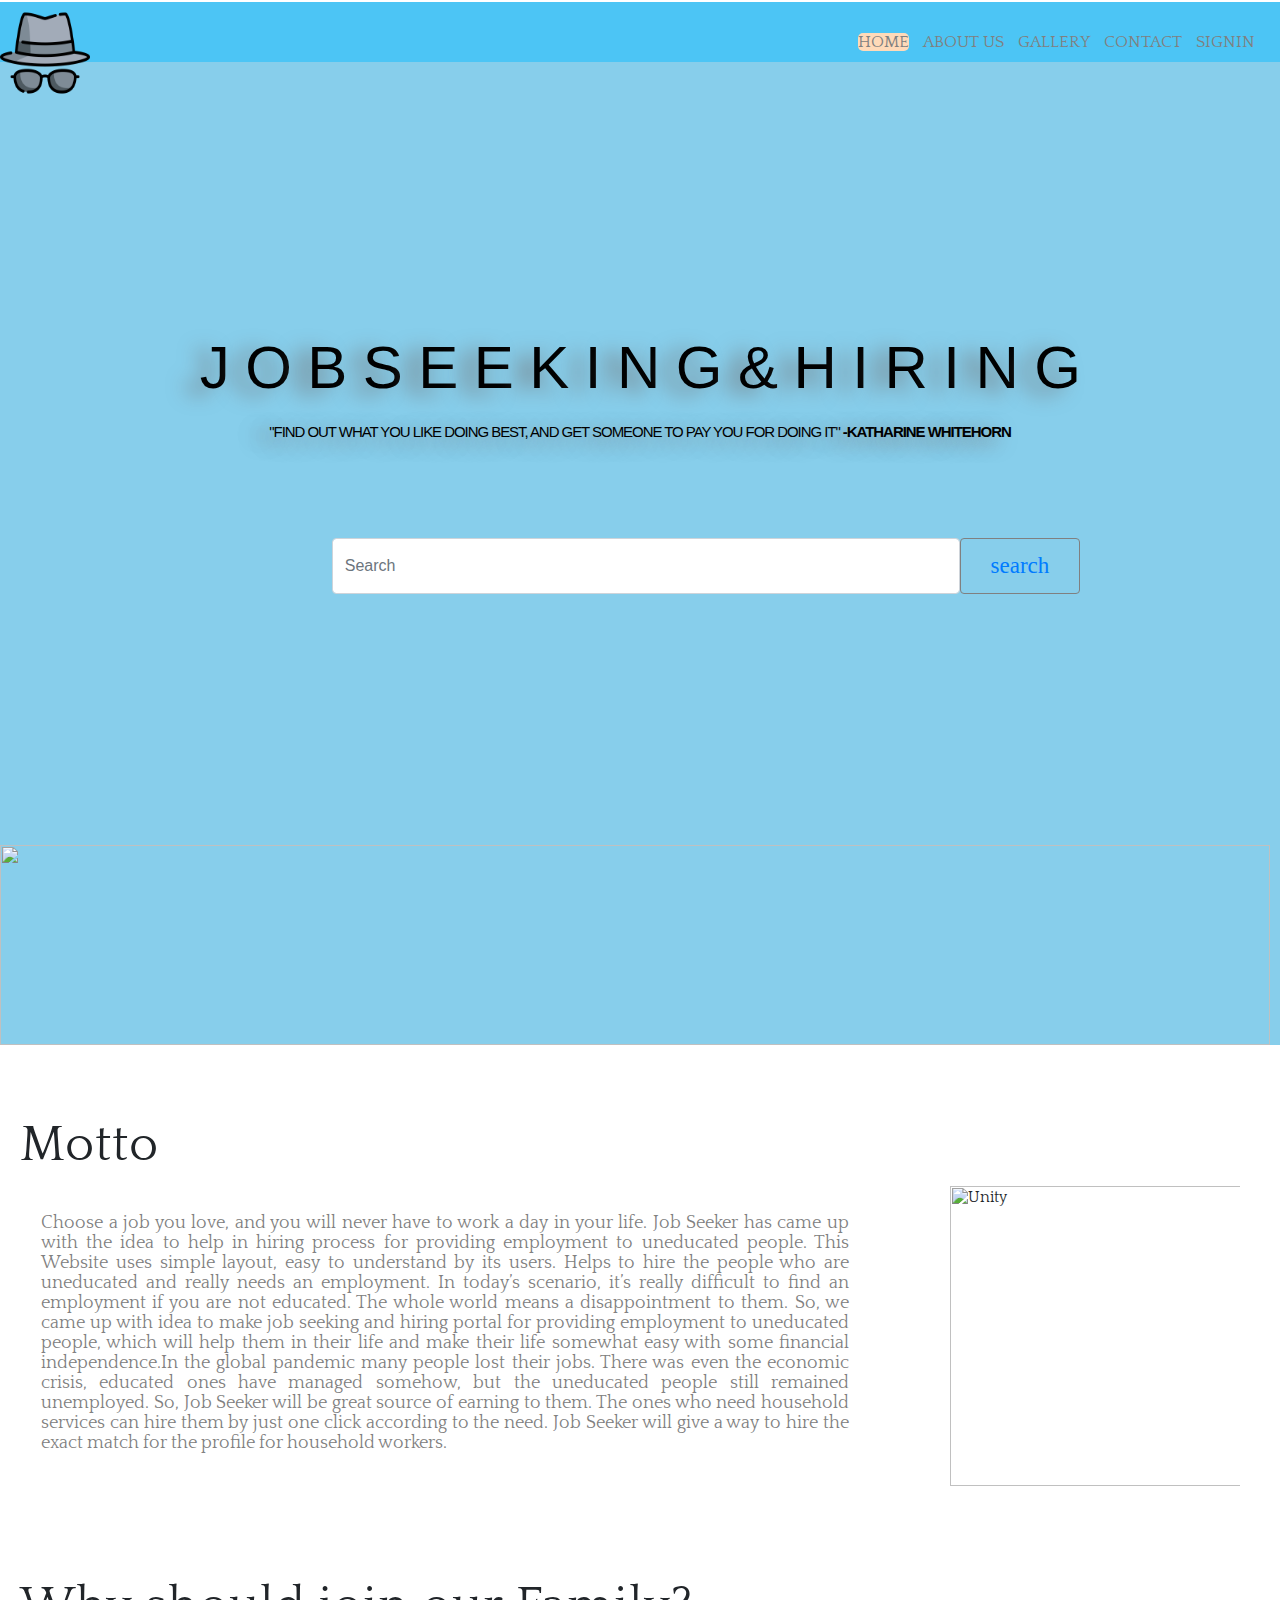
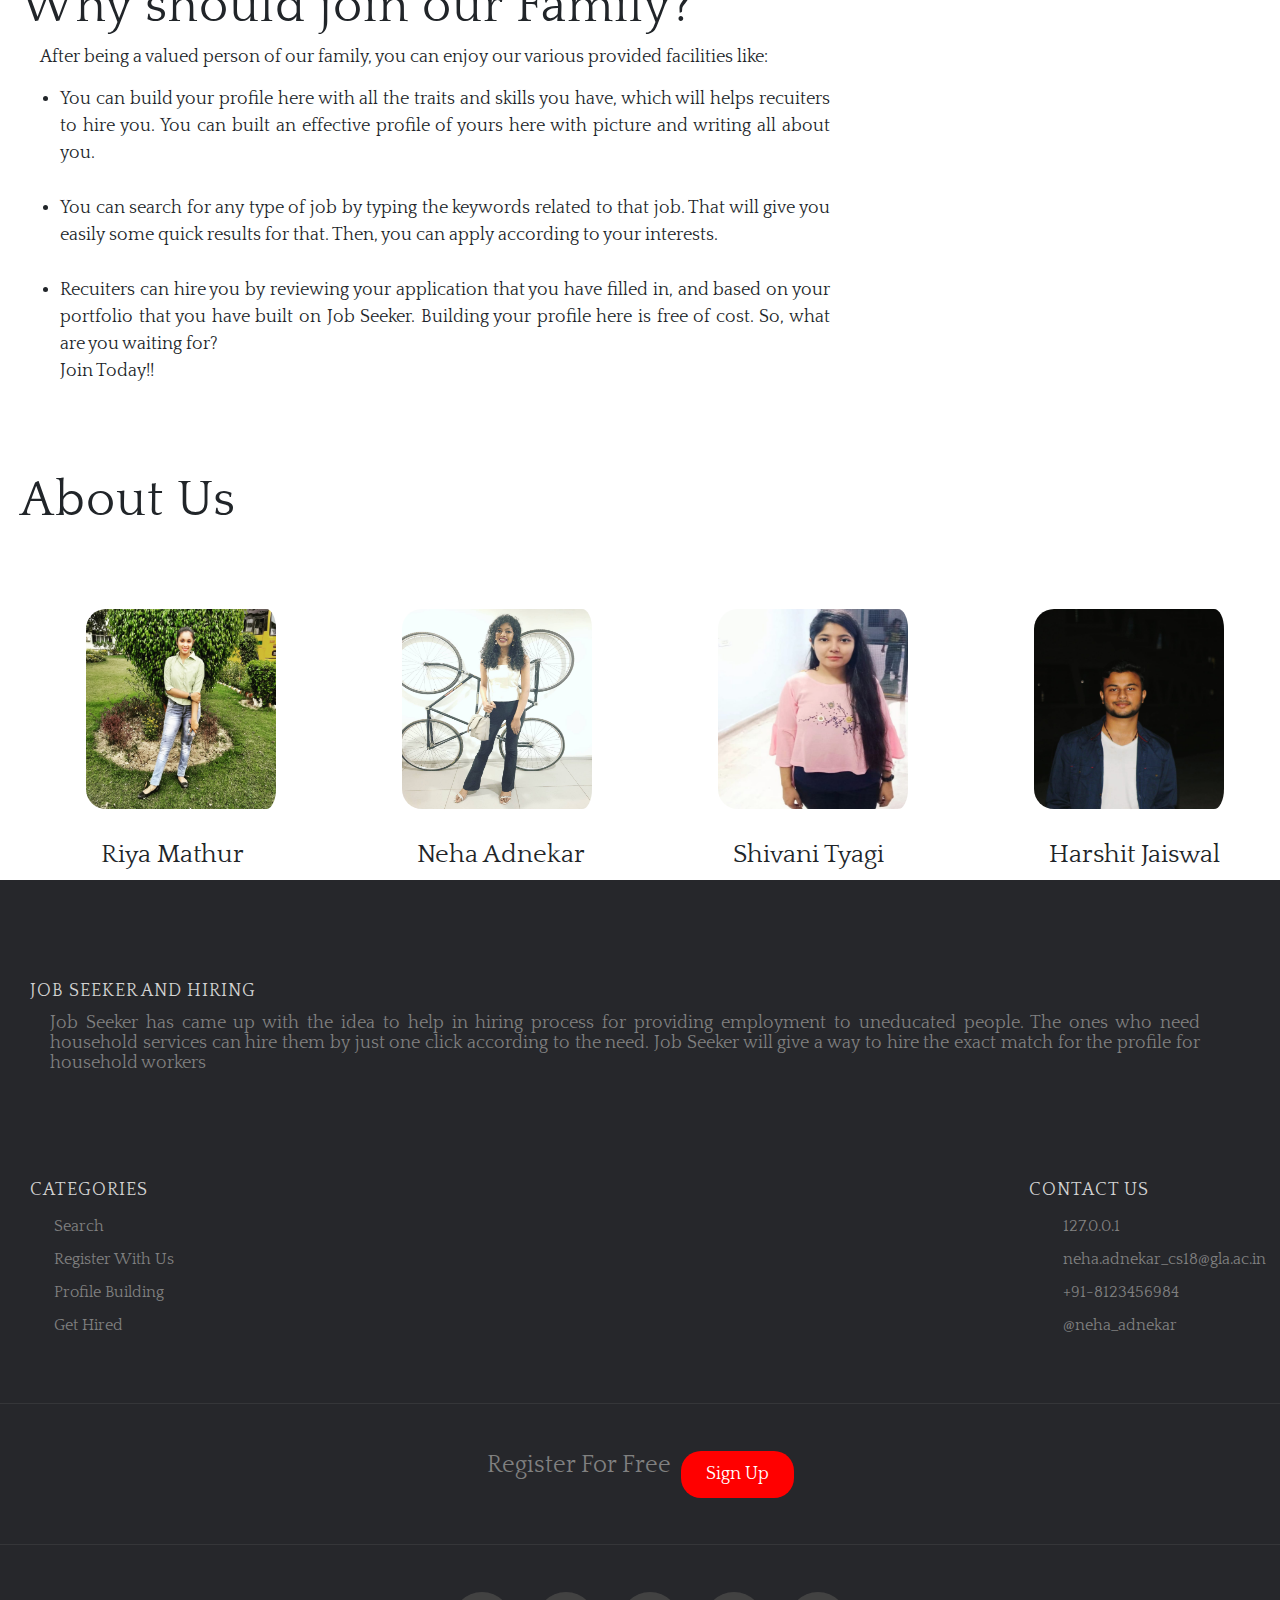
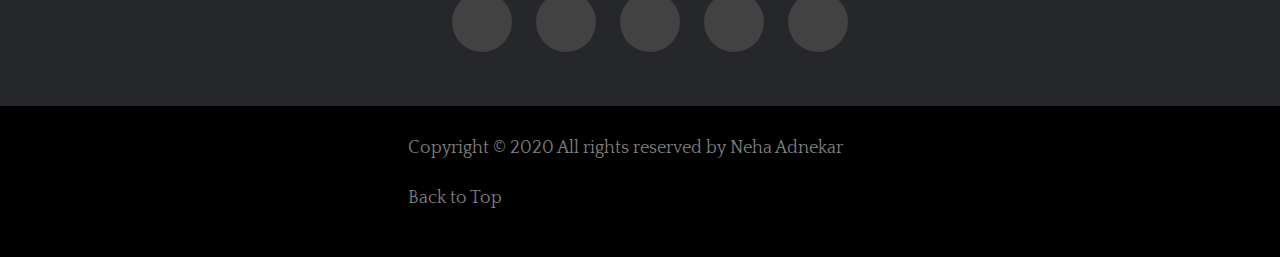
==== index.html @ 73db70df "Update index.html" ====
<!DOCTYPE >
<html>
    <head>
        <link rel="stylesheet" href="https://maxcdn.bootstrapcdn.com/bootstrap/4.0.0/css/bootstrap.min.css" integrity="sha384-Gn5384xqQ1aoWXA+058RXPxPg6fy4IWvTNh0E263XmFcJlSAwiGgFAW/dAiS6JXm" crossorigin="anonymous">
        <meta http-equiv="X-UA-Compatible" content="ie=edge">
        <meta charset="utf-8">
        <link rel="preconnect" href="https://fonts.gstatic.com">
<link href="https://fonts.googleapis.com/css2?family=Quattrocento&display=swap" rel="stylesheet"> 
        <title>Job seeking website</title>
        <link rel= "stylesheet" href="style.css">
        

    </head>
    <body>
        <!--header of the website-->
        <div class="header">   
<!--navigation bar-->

        <nav>
            <div class="navigation">
            <input type="checkbox" id="check">
            <label for="check" class="checkbtn">
                <i class ="fas fa-bars"></i>
            </label>
            <img class="logo" src="./images/incognito.png" alt="lamp icon" ></img>
            <ul>
                <li>
                    <a class="active" href="#">Home</a>
                </li>
                <li><a href="#about_para">About Us</a></li>
                <li> <a href="#Gallery">Gallery</a></li>
                <li><a href="#footer">Contact</a></li>
                <li><a href="Auth/signin.html">Signin</a></li>
            </ul>
           
        </nav>
        
<!--name of website-->

        <div class="banner">
            <div class="website_title">
                <span>J</span>
                <span>O</span>
                <span>B</span>
                <span> </span>
                <span>S</span>
                <span>E</span>
                <span>E</span>
                <span>K</span>
                <span>I</span>
                <span>N</span>
                <span>G</span>
                <span> </span>
                <span>&</span>
                <span> </span>
                <span>H</span>
                <span>I</span>
                <span>R</span>
                <span>I</span>
                <span>N</span>
                <span>G</span>
                <h4>"Find out what you like doing best, and get someone to pay you for doing it"<strong> -Katharine Whitehorn</strong></h4>
                <div class="search">
                    <div class="input-group">
                        <input type="search" class="form-control rounded" placeholder="Search" aria-label="Search"
                          aria-describedby="search-addon" />
                        <button type="button" class="btn btn-outline-primary">search</button>
                      </div>
                    <!-- <button class="btn button_in">Sign In</button>
                    <button class="btn button_up">Sign Up</button> -->
                </div>
            </div>
        </div>
        <img src="./images/wave.png" class="bottom-img">
    </div>

    <!--Moto of the website-->
    <div class="about">
        <h2>Motto</h2>
        <table>
            <tr>
                <td>
                    <p>Choose a job you love, and you will never have to work a day in your life.
                        Job Seeker has came up with the idea to help in hiring process for providing employment to uneducated people. This Website uses simple layout, easy to understand by its users. 
Helps to hire the people who are uneducated and really needs an employment. In today’s scenario, it’s really difficult to find an employment if you are not educated. The whole world means a disappointment to them. 
So, we came up with idea to make job seeking and hiring portal for providing employment to uneducated people, which will help them in their life and make their life somewhat easy with some financial
independence.In the global pandemic many people lost their jobs. There was even the economic crisis, 
educated ones have managed somehow, but the uneducated people still remained unemployed. So, Job Seeker will be great source of earning to them. The ones who need 
household services can hire them by just one click according to the need. Job Seeker will give a way to hire the exact match for the profile for household workers.
                    </p>
                </td>
                <td>
                    <img src="images/unity.png" alt="Unity"></img>
                </td>
            </tr>
        </table>
    </div>
    <div class="features">
        <h2>Why should join our Family?</h2>
        <p>After being a valued person of our family, you can enjoy our various provided facilities like:</p>
        <ul class="list">
            <li>You can build your profile here with all the traits and skills you have, which will helps recuiters to hire you.
            You can built an effective profile of yours here with picture and writing all about you.</li>
            <br>
            <li class="line">You can search for any type of job by typing the keywords related to that job.
            That will give you easily some quick results for that. Then, you can apply according to your interests.</li>
            <br>
            <li class="line">Recuiters can hire you by reviewing your application that you have filled in, and based on your portfolio that you have built on Job Seeker.
            Building your  profile here is free of cost.
            So, what are you waiting for?<br>
            Join Today!!</li>
        </ul>
    </div>
    <div class="about_us">
        <h2>About Us</h2>
        <br>
        <br>
        <table>
            <tr>
                <td>
                    <img class="members_img" src="./images/riya.jpeg" alt="riya mathur">
                    <h3>Riya Mathur</h3>
                </td>
                <td>
                    <img class="members_img" src="./images/neha.jpeg" alt="neha ahnekar">
                    <h3>Neha Adnekar</h3>
                </td>
                <td>
                    <img class="members_img" src="./images/shivani.jpeg" alt="shivani tyagi">
                    <h3>Shivani Tyagi</h3>
                </td>
                <td>
                    <img class="members_img" src="./images/harshit.jpeg" alt="harshit jaiswal">
                    <h3>Harshit Jaiswal</h3>
                </td>
            </tr>
        </table>
    </div>

    <footer id="footer">
        <section class="sec-1">
            <section class="about">
                <h2>JOB SEEKER AND HIRING</h2>
                <p> Job Seeker has came up with the idea to help in hiring process for providing employment to uneducated people. The ones who need 
household services can hire them by just one click according to the need. Job Seeker will give a way to hire the exact match for the profile for household workers
                </p>
            </section>
    
            <section class="link1">
                <h2>Categories</h2>
                <ul>
                    <li><a href="#">Search</a></li>
                    <li><a href="#">Register With Us</a></li>
                    <li><a href="#">Profile Building</a></li>
                    <li><a href="#">Get Hired</a></li>
                    
                </ul>
            </section>
    
    
            <section class="link3">
                <h2>Contact Us</h2>
                <ul>
                    <li><i class="fa fa-home"></i><span class="new_span">127.0.0.1</span></li>
                    <li><i class="fa fa-envelope"></i><span class="new_span">neha.adnekar_cs18@gla.ac.in</span></li>
                    <li><i class="fa fa-mobile"></i><span class="new_span">+91-8123456984</span></li>
                    <li><i class="fa fa-instagram"></i><a href="https://instagram.com/neha_adnekar">@neha_adnekar</a></li>
                </ul>
            </section>
    
        </section>
        <hr width="100%" noshade>
        <section class="sec-2">
    
            <p> Register For Free</p>
            <a href="Register/signup.html">Sign Up</a>
        </section>
        <hr width="100%" noshade>
        <section class="sec-3">
            <ul>
                <li><a href="#"><i class="fa fa-facebook"></i></a></li>
                <li><a href="#"><i class="fa fa-linkedin"></i></a></li>
                <li><a href="#"><i class="fa fa-instagram"></i></a></li>
                <li><a href="#"><i class="fa fa-youtube"></i></a></li>
                <li><a href="#"><i class="fa fa-telegram"></i></a></li>
            </ul>
        </section>
        <section class="sec-4">
            <p>Copyright &copy; 2020 All rights reserved by <a href ="https://github.com/Nehaadnekar">Neha Adnekar<br><br><a href="#">                Back to Top</a></p>
        </section>
    
        </section>
    </footer>  
    
    </body>
</html>
---- style.css ----
*{
    margin-top: 1px;

}
label.logo{
    color: floralwhite;
    font-size: 35px;
    line-height: 80px;
    padding: 0 100px;
    font-weight: bold;

}
body{
    font-family: 'Quattrocento', serif;
}
/*part of header starts from here*/
.header{
    background-color: skyblue;
    
}
td{
    padding-right: 30px;
}
.members_img{
    width:200px;
    height:200px;
    margin-left: 85px;
    border-radius: 10%;
    margin-top: 20px;

}
.logo{
    padding-left: 0px;
    padding-top: 0px;
    width: 100px;
    height: 100px;

}

.members_img:hover{
    color: #111; 
    box-shadow: 0 0 50px gray; 
}

.bottom-img{
    width: 100%;
    color: skyblue;
    height: 200px;

}
/*working with nav bar starts from here*/
nav{
    
    height: 60px;
    width: 100%;
    text-decoration: transparent;
    background-color: rgb(76, 197, 245);
    
}


nav ul{
    float: right ;
    margin-right: 20px;
}
nav ul li{
    display: inline-block;
    line-height: 80px;
    margin: 0 5px;

}
nav ul li a{
    color: gray;
    font-size: 17px;
    text-transform: uppercase;

}
a.active,a:hover{
    background: peachpuff ;
    transition: .5s;
    border-radius: 5px;

}
.checkbtn{
    font-size: 30px;
    color: gray;
    float: right;
    line-height: 80px;
    margin-right: 40px;
    cursor:pointer;
    display: none;
}
#check{
    display: none;
}
@media (max-width:952px){
    lable.logo{
        font-size: 30px;
        padding-left: 50px;

    }
    nav ul li a{
        font-size: 16px;

    }
    @media (max-width:858px){
        .checkbtn{
            display: block;

                }
    }
    ul{
        position: fixed;
        width: 100%;
        height:100vh;
        background: transparent ;
        top: 80px;
        left: -100%;
        text-align: center;
        
        transition: all .5s;
    
    }
    nav ul li{
        display: block;
        margin: 50px 0;
        line-height: 30px;
    }
    nav ul li a{
        font-size: 20px;
    }
    a:hover,a.active{
        background: none;
        color: peachpuff;

    }
    #check:checked ~ ul{
        left: 0;

    }

}
/*end of nav bar*/
.banner{
    background-color: skyblue;
    height: 83%;
    width: 100%;
    padding-top: 0px;
    display: flex;
    align-items: center;
    justify-content: center;
    margin-top: 0rem;

}
/*name of website*/
.website_title {
    
    text-transform: uppercase;
    text-shadow: -15px 5px 20px #727477;
    color: black;
    letter-spacing: -0.01em;
    font-family: 'Anton', Arial, sans-serif;
    user-select: none;
    text-transform: uppercase;
    font-size: 60px;
    
    transition: all 0.25s ease-out;
}
/*quote*/
h4{
    text-align: center;
    font-size: 15px;
   padding-top: 10px;
   color: black;
   letter-spacing: -0.07em;
   
 }
 
.website_title:hover {
    text-shadow: -16px 6px 15px#727477;
}
/*working with title ended here*/

/*button class started from here*/
.search{
    margin-top: 0%;
    padding-left: 15%;
    padding-top: 10%;
    padding-bottom: 3%;
    

}

.btn{
    padding-top: 0px;
    background: none;
  border: 1px solid gray;
  font-size: 23px;
  padding: 10px 30px;
  font-family: "montserrat";
  cursor: pointer;
  transition: 0.8s;
  position: relative;
  overflow: hidden;
}

.button_in,.button_up{
    color: black;
  }
  
   /*creating animation effect*/
  .button_in:hover{
    background-color: peachpuff;
    border: 1px solid gray;
    border-radius: 0 0 50% 50% ;
  }
  .button_up:hover{
    background-color: peachpuff;
    border: 1px solid gray;
    border-radius:  50% 50% 0 0;
  }

/*header class part ended here*/

/*part of class about started from here*/
h2{
    padding-top: 70px;
    font-size: 50px;
    letter-spacing: 1px;
    padding-left: 20px;
}
p{
    font-size: 18px;
    padding-top: -10px;
    padding-left: 40px;
    padding-right: 70px;
    text-align: justify;
    line-height: 25px;
}
img{
    width: 300px;
    height: 300px;
    padding-left: 0px;
    padding-right: 10px;
}
/*about class ended by here*/

.list{
    padding-left: 60px;
    padding-right: 450px;
    font-size: 18px;
    text-align: justify;
    list-style-type: disc;
    
}


.members_img{
    width:200px;
    height:200px;
    margin-left: 85px;
    border-radius: 10%;
    margin-top: 20px;

}


.members_img:hover{
    color: #111; 
    box-shadow: 0 0 50px gray; 
}

h3{
    padding-top: 30px;
    font-size: 26px;
    margin-left: 100px;
}
@media (max-width: 1080px){

    .members_img{
        width:  200px;
        height: 200px;
        margin-left: 15px;
        
    
}
h3{
    margin-left: 65px;
}
}


footer {
    background-color: hsl(228, 6%, 16%);
    width: 100%;
    
}

.sec-1 {
    padding: 30px 10px;
    flex-wrap: wrap;
    justify-content: space-between;
    display: flex;
    flex-direction: row;

}

.about {
    width: 100%;
    margin-bottom: 20px;
}

.sec-1 h2 {
    color: #d3d3d3;
    text-transform: uppercase;
    font-size: 18px;
    
}

.about p {
    text-align: justify;
    color: #808080;
    line-height: 20px;
    margin-top: 10px;
}

.sec-1 ul {
    list-style-type: none;
}

.sec-1 ul li {
    padding: 4px;
}

a {
    color: #808080;
    transition: 300ms;
    text-decoration: none;
}

a:hover {
    color: #ffa500;
}

.new_span{
    color: #808080;
}

i {
    color: #808080;
    margin-right: 10px;
    font-size: 20px;
}

.sec-2 {
    align-items: center;
    display: flex;
    justify-content: center;
    padding: 30px;
    
}

.sec-2 p {
    color: #808080;
    font-size: 24px;
    padding: 0;
}

.sec-2 a {
    margin-left: 10px;
    border-radius: 20px;
    font-size: 18px;
    display: inline-block;
    padding: 10px 25px;
    color: #ffffff;
    background-color: #ff0000;
    
}

.sec-2 a:hover {
    background-color: orange;
}

.sec-3 {
    display: flex;
    justify-content: center;
    padding: 30px;
}

.sec-3 ul {
    list-style-type: none;
}

.sec-3 ul li {
    border-radius: 50%;
    margin-right: 20px;
    width: 60px;
    height: 60px;
    padding: 20px;
    background-color: #424242;
    display: inline-block;
    
}

.sec-3 ul li i {
    color: white;
    font-size: 24px;
    line-height: 18px;
    text-align: center;
}

.sec-3 ul li:nth-child(1):hover {
    background-color: #3b5999;
}

.sec-3 ul li:nth-child(2):hover {
    background-color: #55acee;
}

.sec-3 ul li:nth-child(3):hover {
    background-color: #dc20e2;
}

.sec-3 ul li:nth-child(4):hover {
    background-color: #ec3838;
}

.sec-3 ul li:nth-child(5):hover {
    background-color: #3b5999;
}

.sec-4 {
    display: flex;
    justify-content: center;
    background-color: #000000;
    padding: 30px;
}

.sec-4 p {
    color: #808080;
    position: relative;
}

.sec-4 p::after {
    position: absolute;
    content: '';
    display: block;
    width: 0;
    height: 2px;
    bottom: -10px;
    background-color: #ffff00;
    transition: all 300ms;
}

.sec-4 p:hover::after {
    width: 100%;
}

hr {
    opacity: 0.2;
}



@media (max-width: 499px) {
.main-container {
    display: flex;
    justify-content: center;
    align-items: center;
    color: #808080;
    width: 100%;
    height: 100%;
    font-size: 40px;
    
}

footer {
    width: 100%;
    background-color: #26272b;
}

.sec-1 {
    padding: 30px 10px;
    display: flex;
    flex-direction: column;
    justify-content: space-between;
    
}

.about {
    width: 100%;
}

.sec-1 h2 {
    margin-top: 20px;
    font-size: 18px;
    color: #d3d3d3;
    text-transform: uppercase;
    
}

.about p {
    text-align: justify;
    color: #808080;
    line-height: 20px;
    margin-top: 10px;
}

.sec-1 ul {
    list-style-type: none;
}

.sec-1 ul li {
    padding: 4px;
}

a {
    transition: 300ms;
    text-decoration: none;
    color: #808080;
    
}

a:hover {
    color: #ffa500;
}

span {
    color: #808080;
}

i {
    margin-right: 10px;
    font-size: 20px;
    color: #808080;
    
}
.sec-2 {
    display: flex;
    justify-content: center;
    padding: 30px;
    align-items: center;
}

.sec-2 p {
    color: gray;
    font-size: 24px;
    padding: 0;
}

.sec-2 a {
    display: inline-block;
    padding: 10px 25px;
    color: white;
    background-color: red;
    margin-left: 10px;
    border-radius: 20px;
    font-size: 18px;
}

.sec-2 a:hover {
    background-color: orange;
}

.sec-3 {
    display: flex;
    justify-content: center;
    padding: 30px;
}

.sec-3 ul {
    list-style-type: none;
}

.sec-3 ul li {
    display: inline-block;
    width: 40px;
    height: 40px;
    padding: 10px;
    background-color: #424242;
    border-radius: 50%;
    margin-right: 10px;
}

.sec-3 ul li i {
    color: white;
    font-size: 24px;
    line-height: 18px;
    text-align: center;
}

.sec-3 ul li:nth-child(1):hover {
    background-color: #3b5999;
}

.sec-3 ul li:nth-child(2):hover {
    background-color: #55acee;
}

.sec-3 ul li:nth-child(3):hover {
    background-color: #dc20e2;
}

.sec-3 ul li:nth-child(4):hover {
    background-color: #ec3838;
}

.sec-3 ul li:nth-child(5):hover {
    background-color: #3b5999;
}
.sec-4 {
    display: flex;
    justify-content: center;
    background-color: black;
    padding: 30px;
}

.sec-4 p {
    color: gray;
    position: relative;
}

.sec-4 p::after {
    background-color: yellow;
    transition: all 300ms;
    content: '';
    display: block;
    position: absolute;
    width: 0;
    height: 2px;
    bottom: -10px;
    
}
hr {
    opacity: 0.2;
}
.sec-4 p:hover::after {
    width: 100%;
}
}
@media screen and (max-width:999px){
.container{
width: 100%;
height: 70%;

}
}
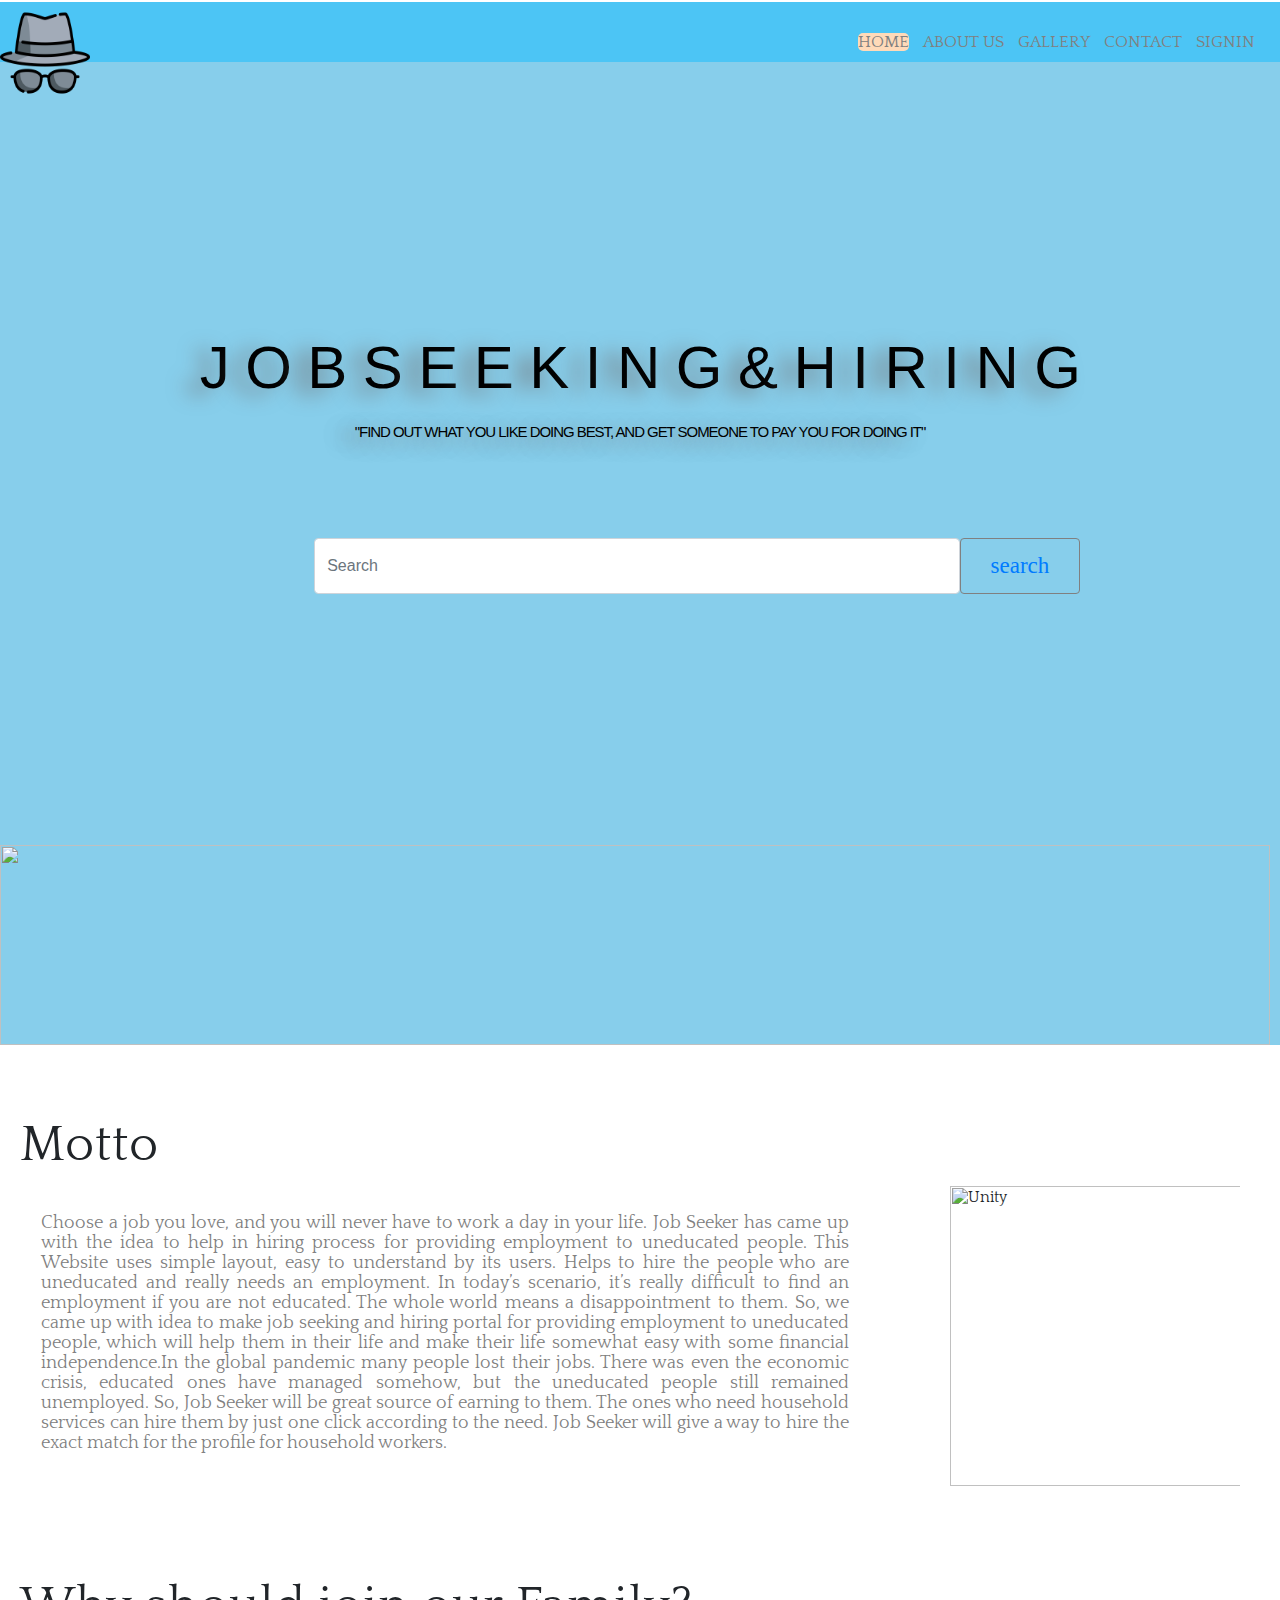
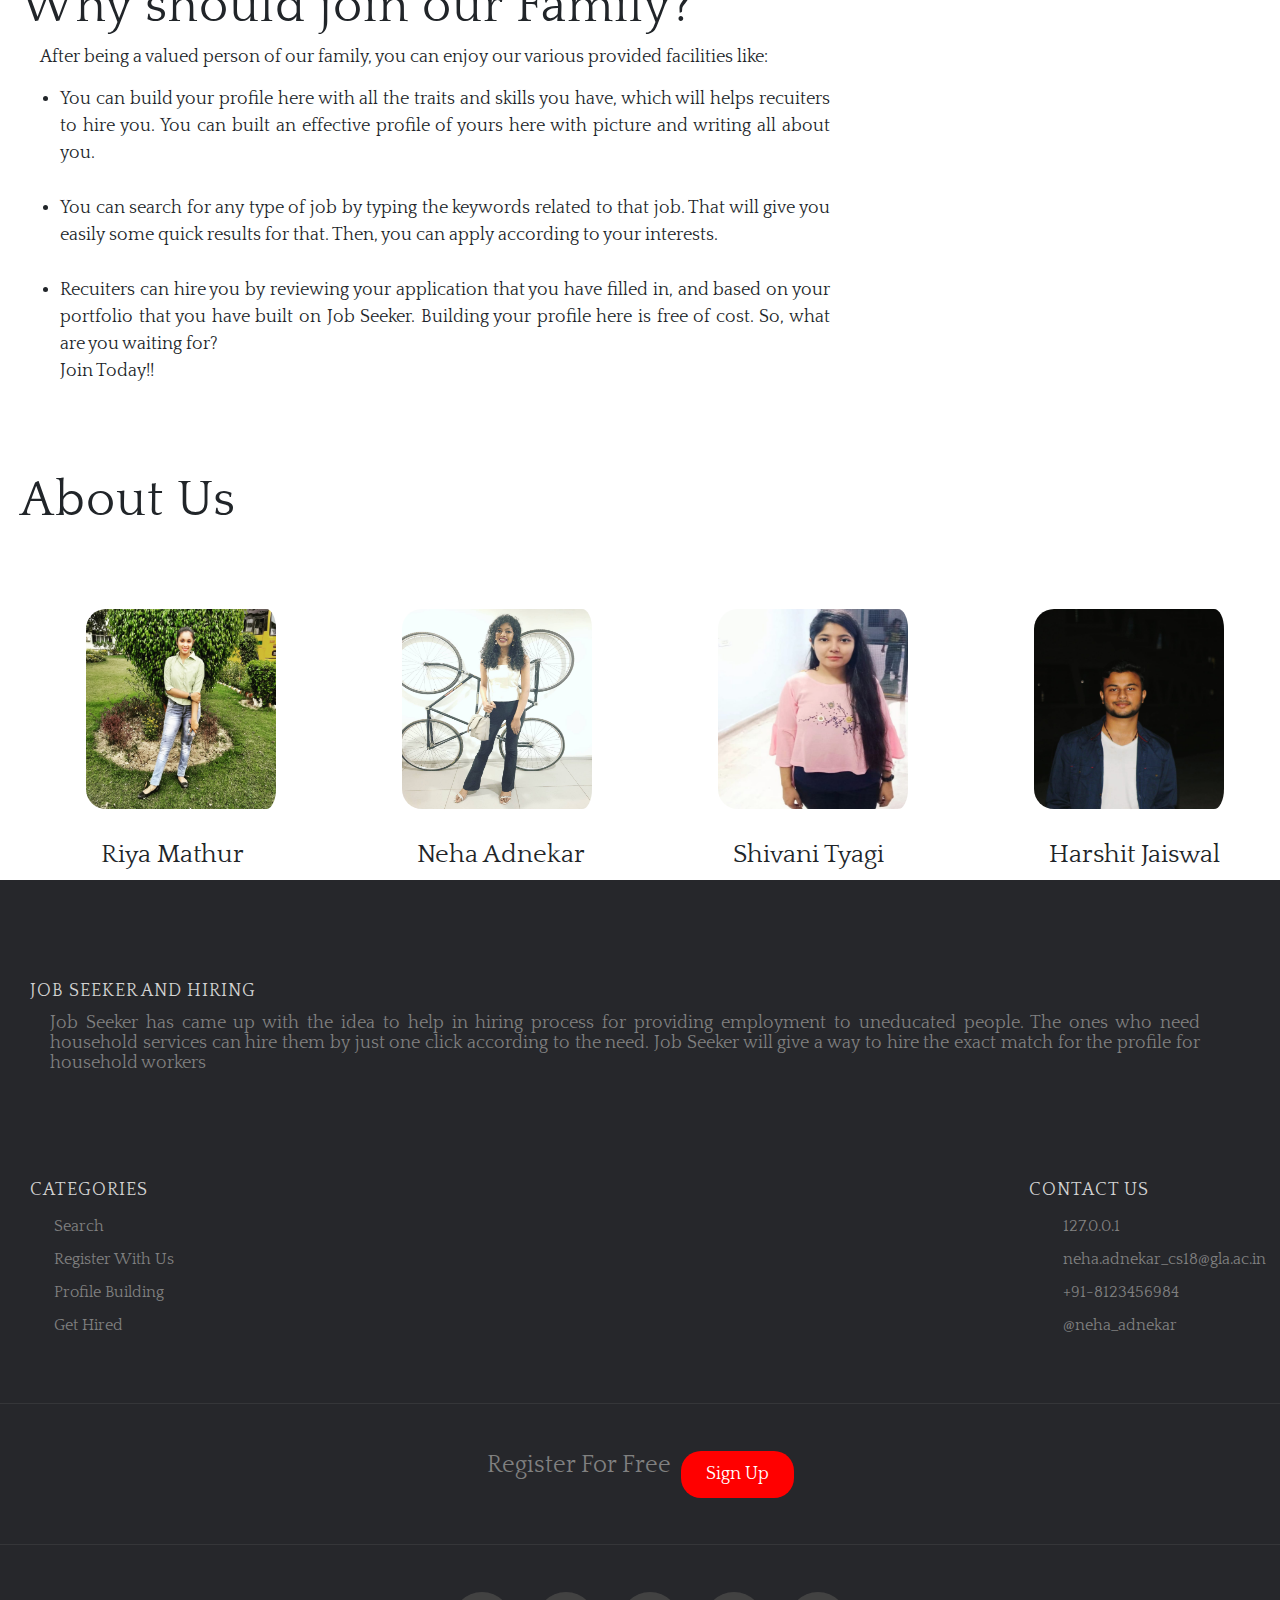
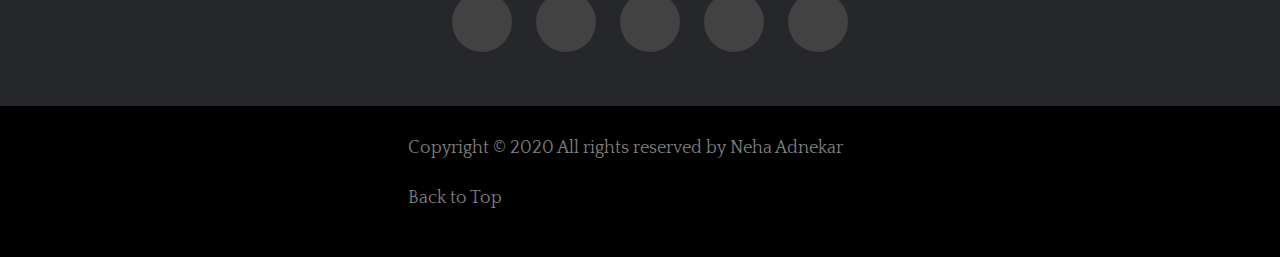
==== commit a4455e5d: "Update index.html" ====
--- a/index.html
+++ b/index.html
@@ -43,6 +43,7 @@
                 <span>O</span>
                 <span>B</span>
                 <span> </span>
+                <span> </span>
                 <span>S</span>
                 <span>E</span>
                 <span>E</span>
@@ -51,7 +52,9 @@
                 <span>N</span>
                 <span>G</span>
                 <span> </span>
+                <span> </span>
                 <span>&</span>
+                <span> </span>
                 <span> </span>
                 <span>H</span>
                 <span>I</span>
@@ -59,7 +62,7 @@
                 <span>I</span>
                 <span>N</span>
                 <span>G</span>
-                <h4>"Find out what you like doing best, and get someone to pay you for doing it"<strong> -Katharine Whitehorn</strong></h4>
+                <h4>"Find out what you like doing best,  and get someone to pay you for doing it"</h4>
                 <div class="search">
                     <div class="input-group">
                         <input type="search" class="form-control rounded" placeholder="Search" aria-label="Search"
@@ -173,7 +176,7 @@
         <section class="sec-2">
     
             <p> Register For Free</p>
-            <a href="Register/signup.html">Sign Up</a>
+            <a href="Auth/register.html">Sign Up</a>
         </section>
         <hr width="100%" noshade>
         <section class="sec-3">
--- a/style.css
+++ b/style.css
@@ -184,7 +184,7 @@
 /*button class started from here*/
 .search{
     margin-top: 0%;
-    padding-left: 15%;
+    padding-left: 13%;
     padding-top: 10%;
     padding-bottom: 3%;
     
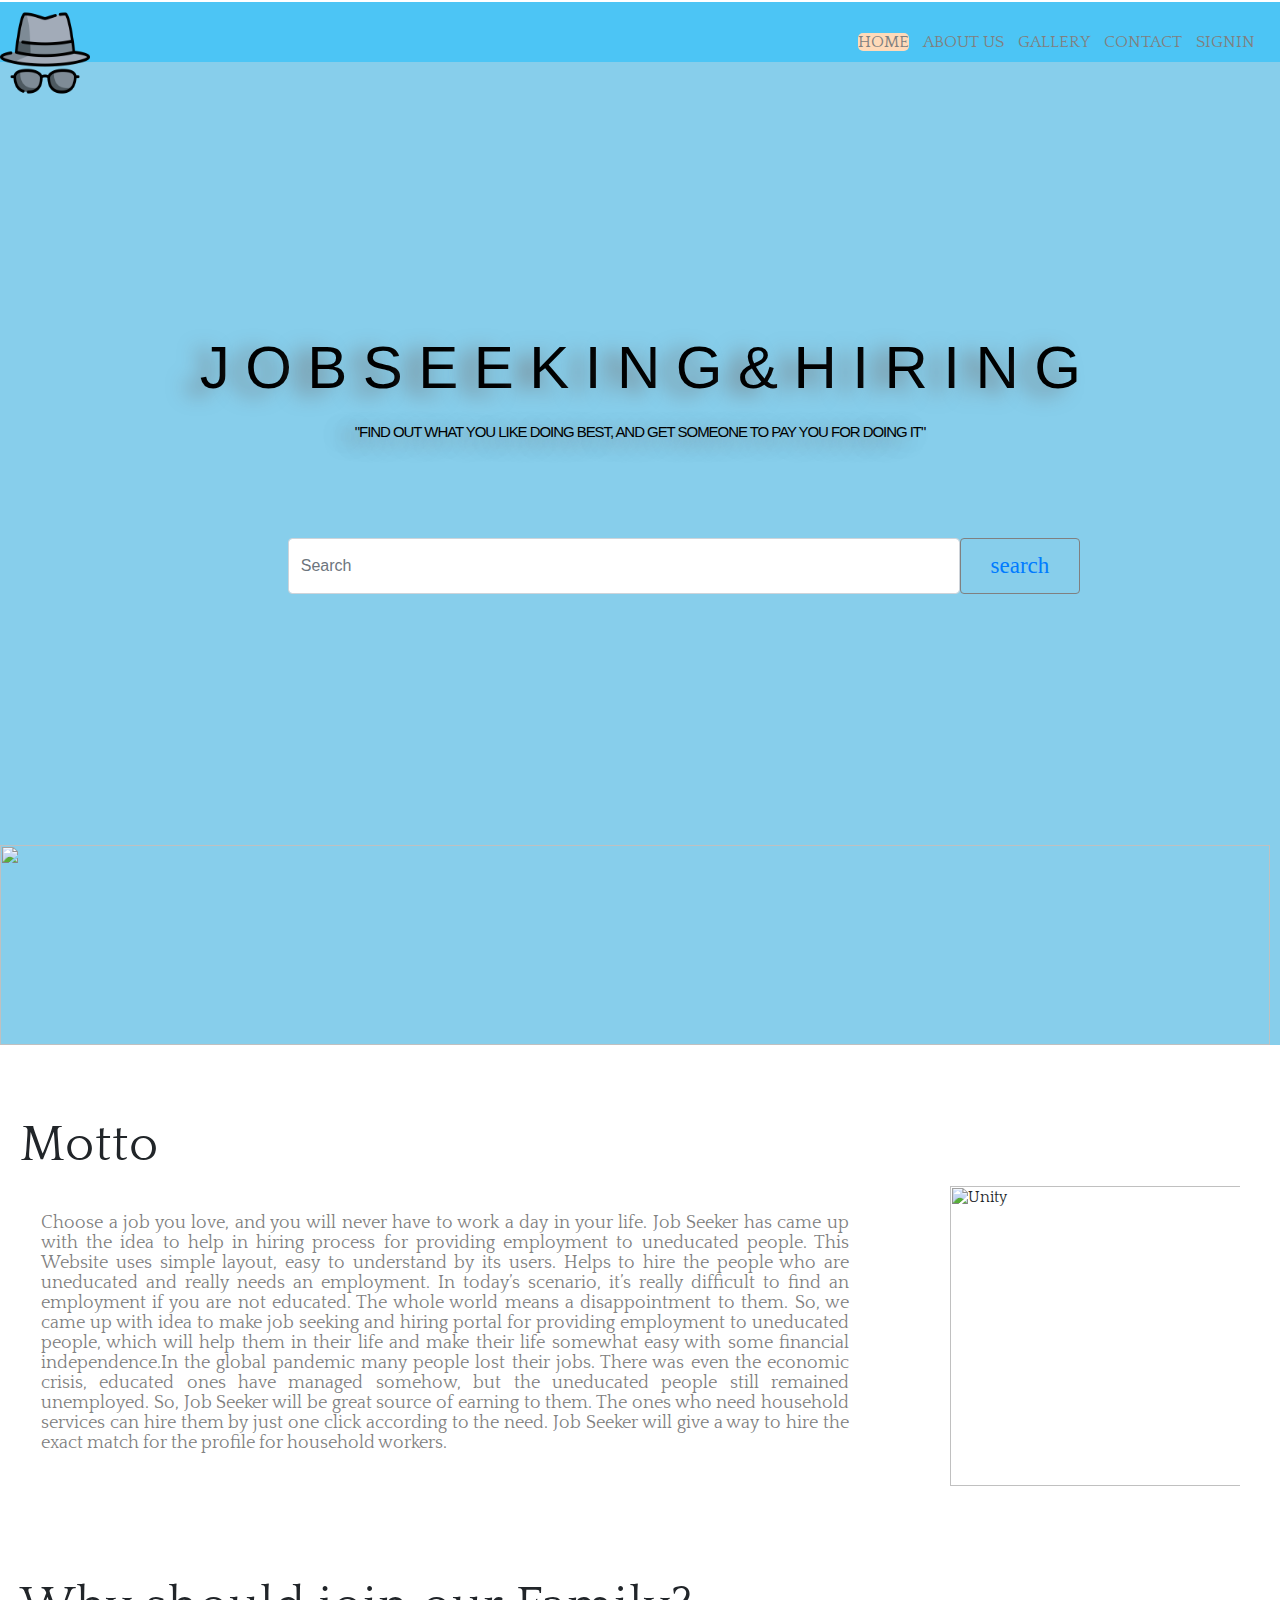
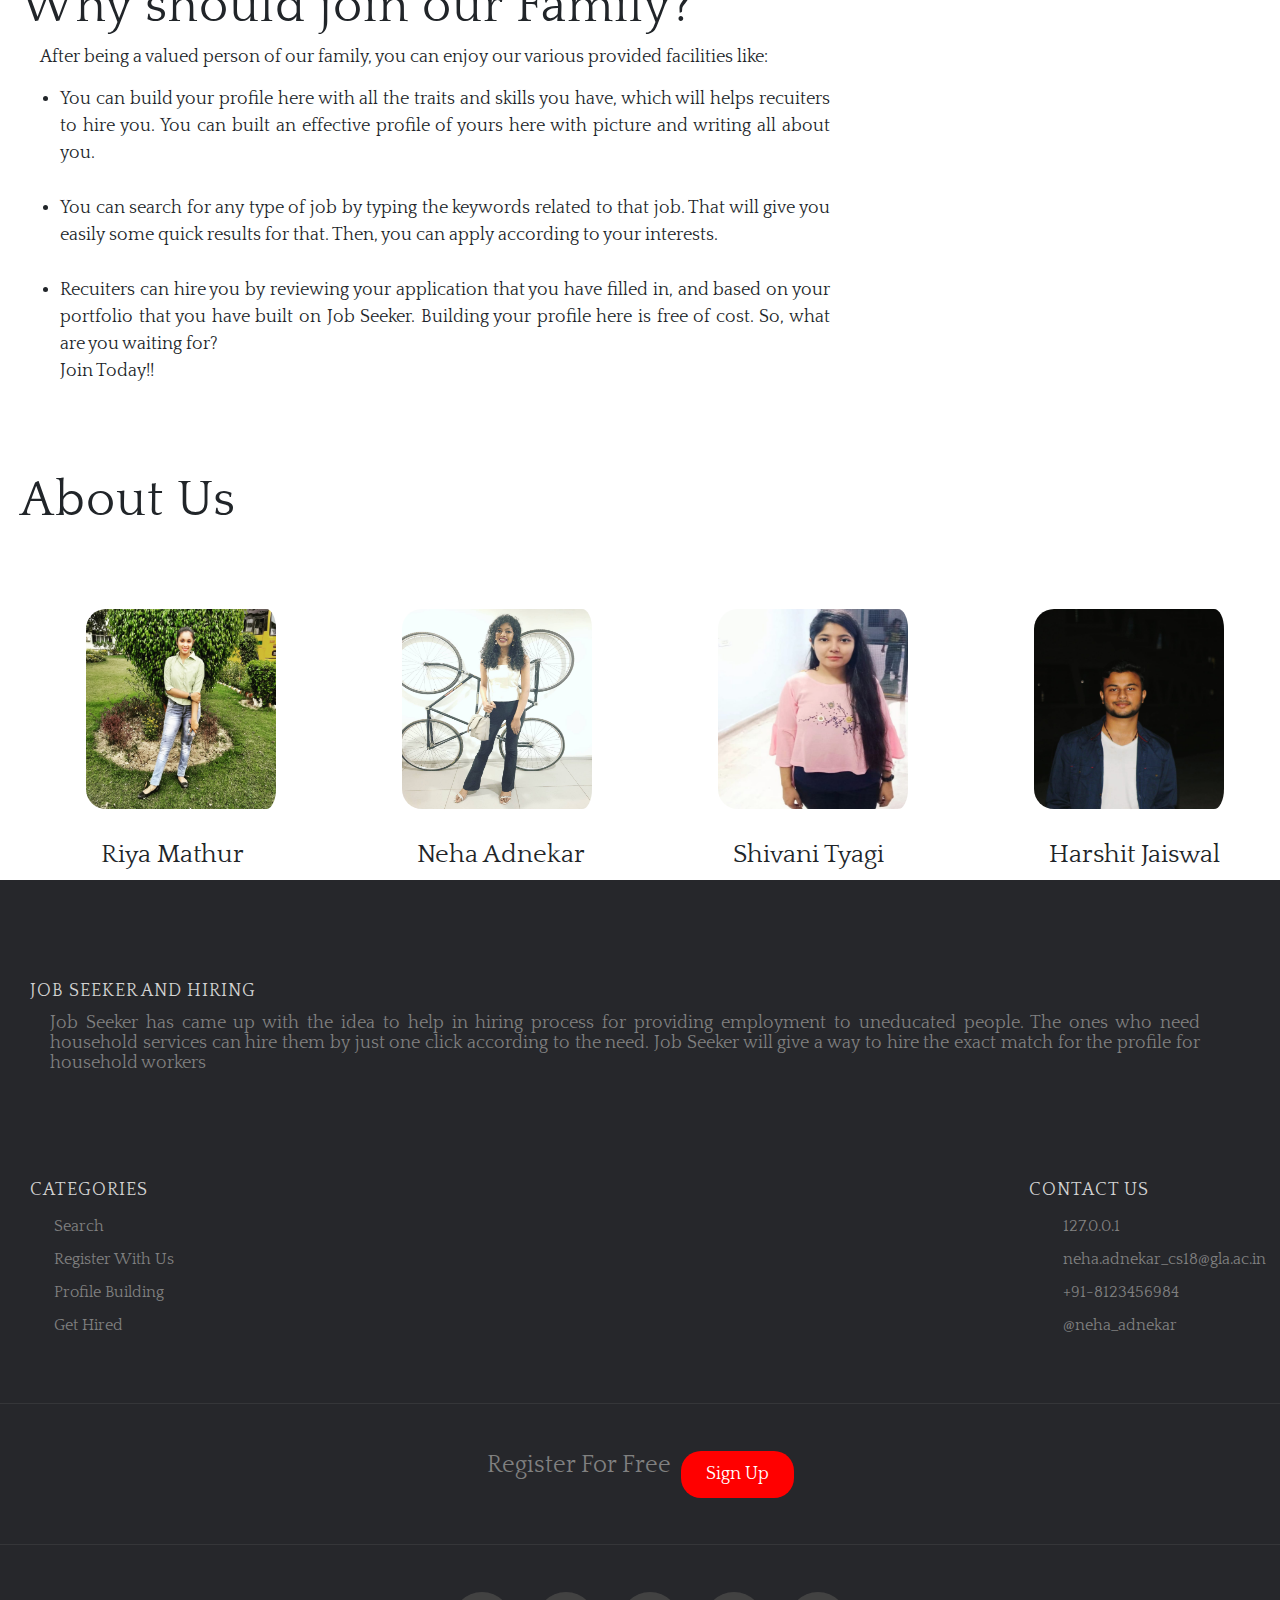
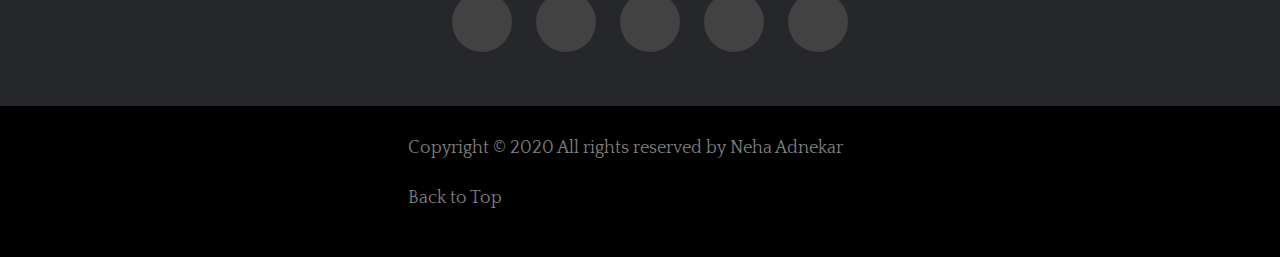
==== commit 92d42248: "Update index.html" ====
--- a/index.html
+++ b/index.html
@@ -182,10 +182,10 @@
         <section class="sec-3">
             <ul>
                 <li><a href="#"><i class="fa fa-facebook"></i></a></li>
-                <li><a href="#"><i class="fa fa-linkedin"></i></a></li>
+                <li><a href="#"><i class="fa fa-twitter"></i></a></li>
                 <li><a href="#"><i class="fa fa-instagram"></i></a></li>
                 <li><a href="#"><i class="fa fa-youtube"></i></a></li>
-                <li><a href="#"><i class="fa fa-telegram"></i></a></li>
+                <li><a href="#"><i class="fa fa-linkedin"></i></a></li>
             </ul>
         </section>
         <section class="sec-4">
--- a/style.css
+++ b/style.css
@@ -184,7 +184,7 @@
 /*button class started from here*/
 .search{
     margin-top: 0%;
-    padding-left: 13%;
+    padding-left: 10%;
     padding-top: 10%;
     padding-bottom: 3%;
     
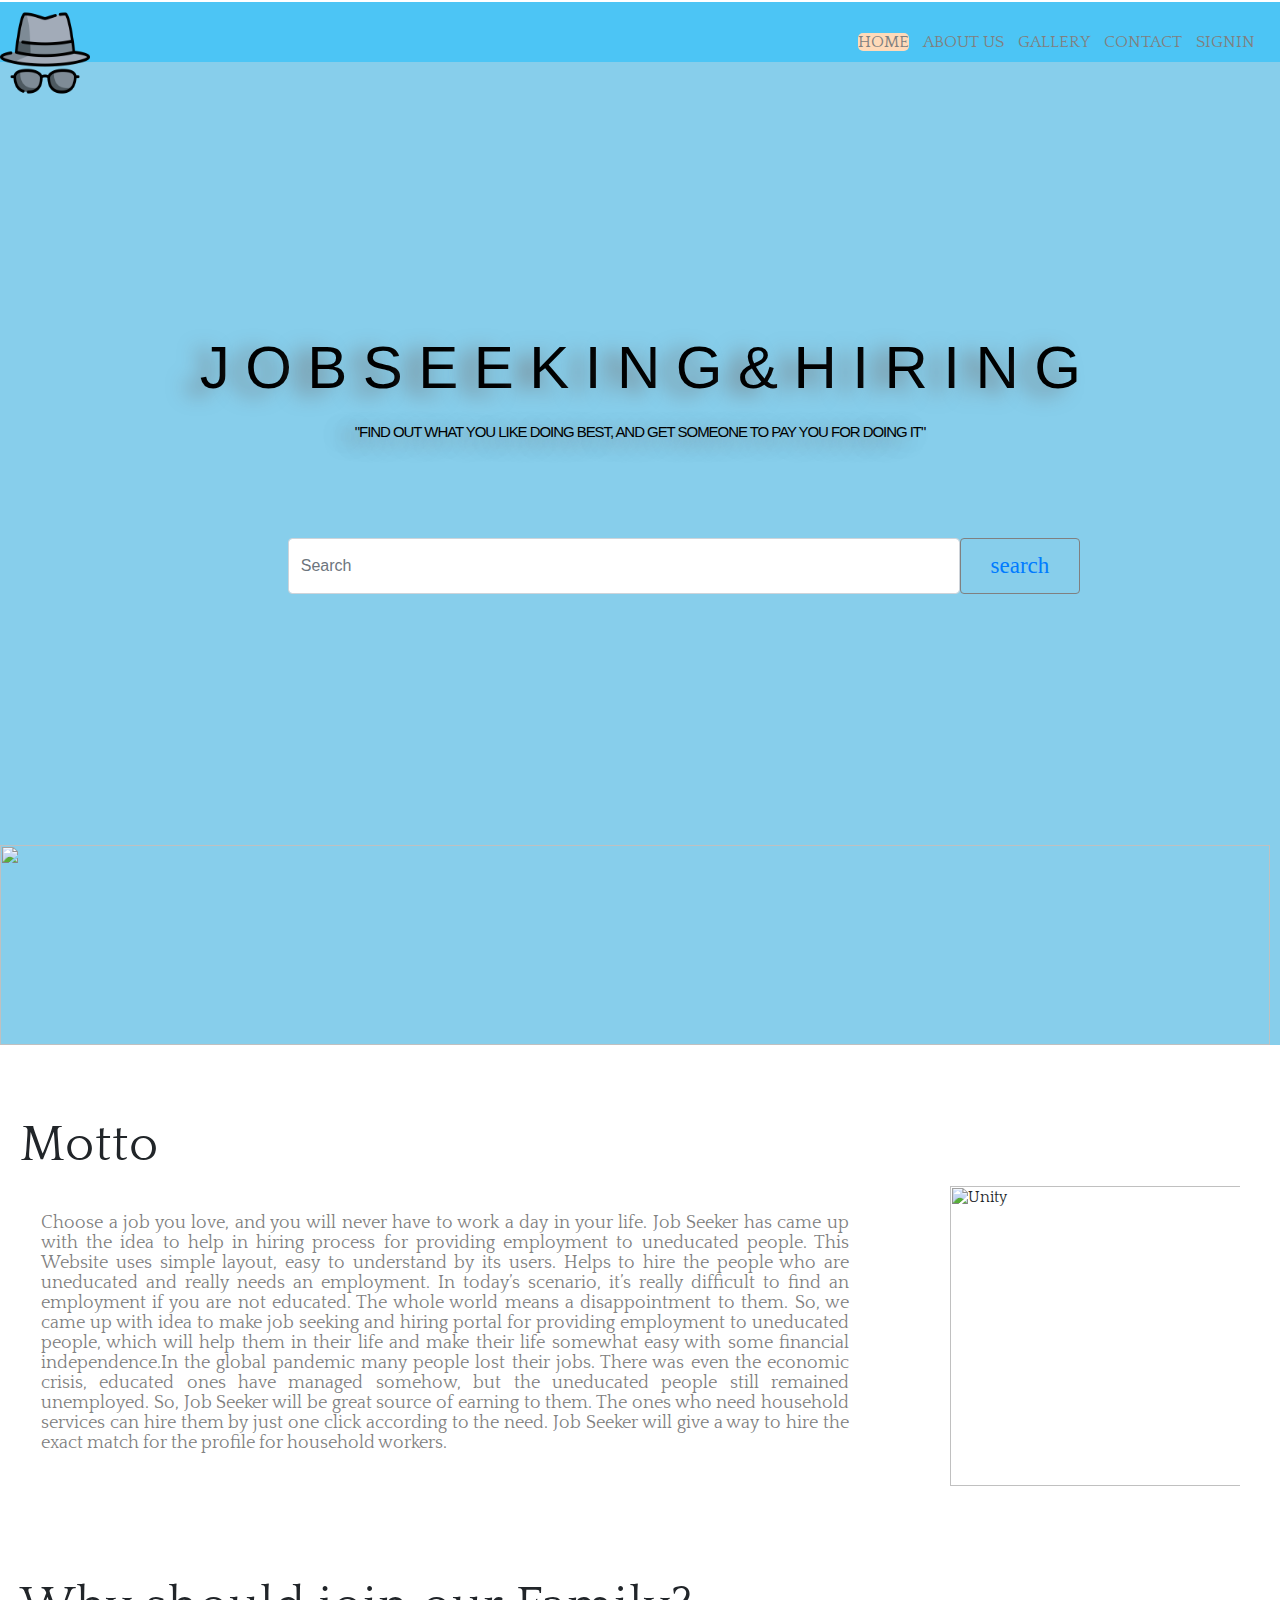
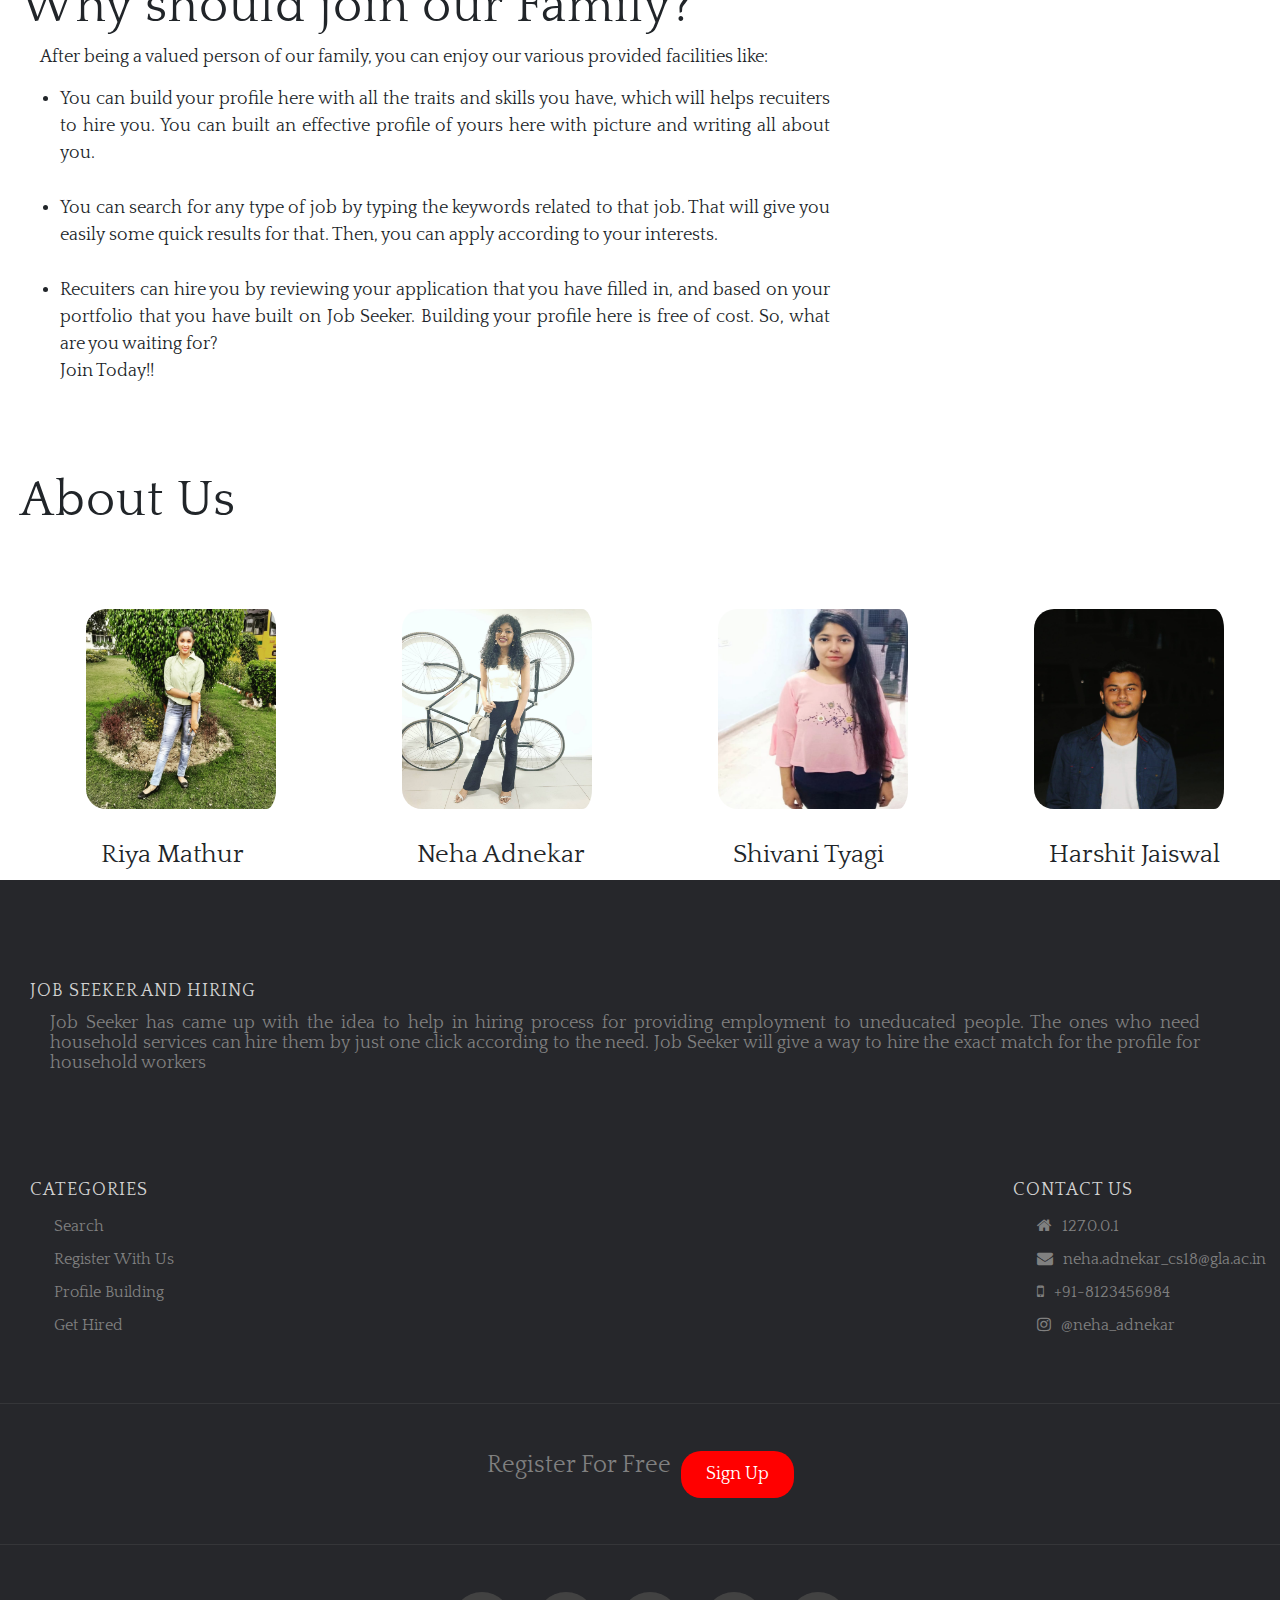
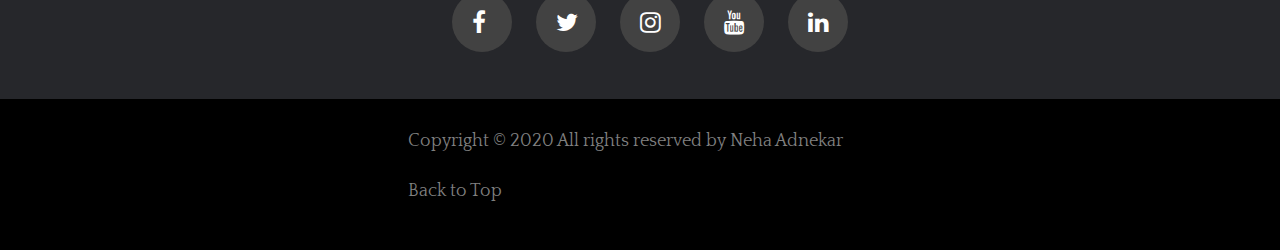
==== commit bf597b35: "Update index.html" ====
--- a/index.html
+++ b/index.html
@@ -6,6 +6,7 @@
         <meta charset="utf-8">
         <link rel="preconnect" href="https://fonts.gstatic.com">
 <link href="https://fonts.googleapis.com/css2?family=Quattrocento&display=swap" rel="stylesheet"> 
+        <link rel="stylesheet" href="https://cdnjs.cloudflare.com/ajax/libs/font-awesome/4.7.0/css/font-awesome.min.css">
         <title>Job seeking website</title>
         <link rel= "stylesheet" href="style.css">
         
@@ -186,6 +187,7 @@
                 <li><a href="#"><i class="fa fa-instagram"></i></a></li>
                 <li><a href="#"><i class="fa fa-youtube"></i></a></li>
                 <li><a href="#"><i class="fa fa-linkedin"></i></a></li>
+                
             </ul>
         </section>
         <section class="sec-4">
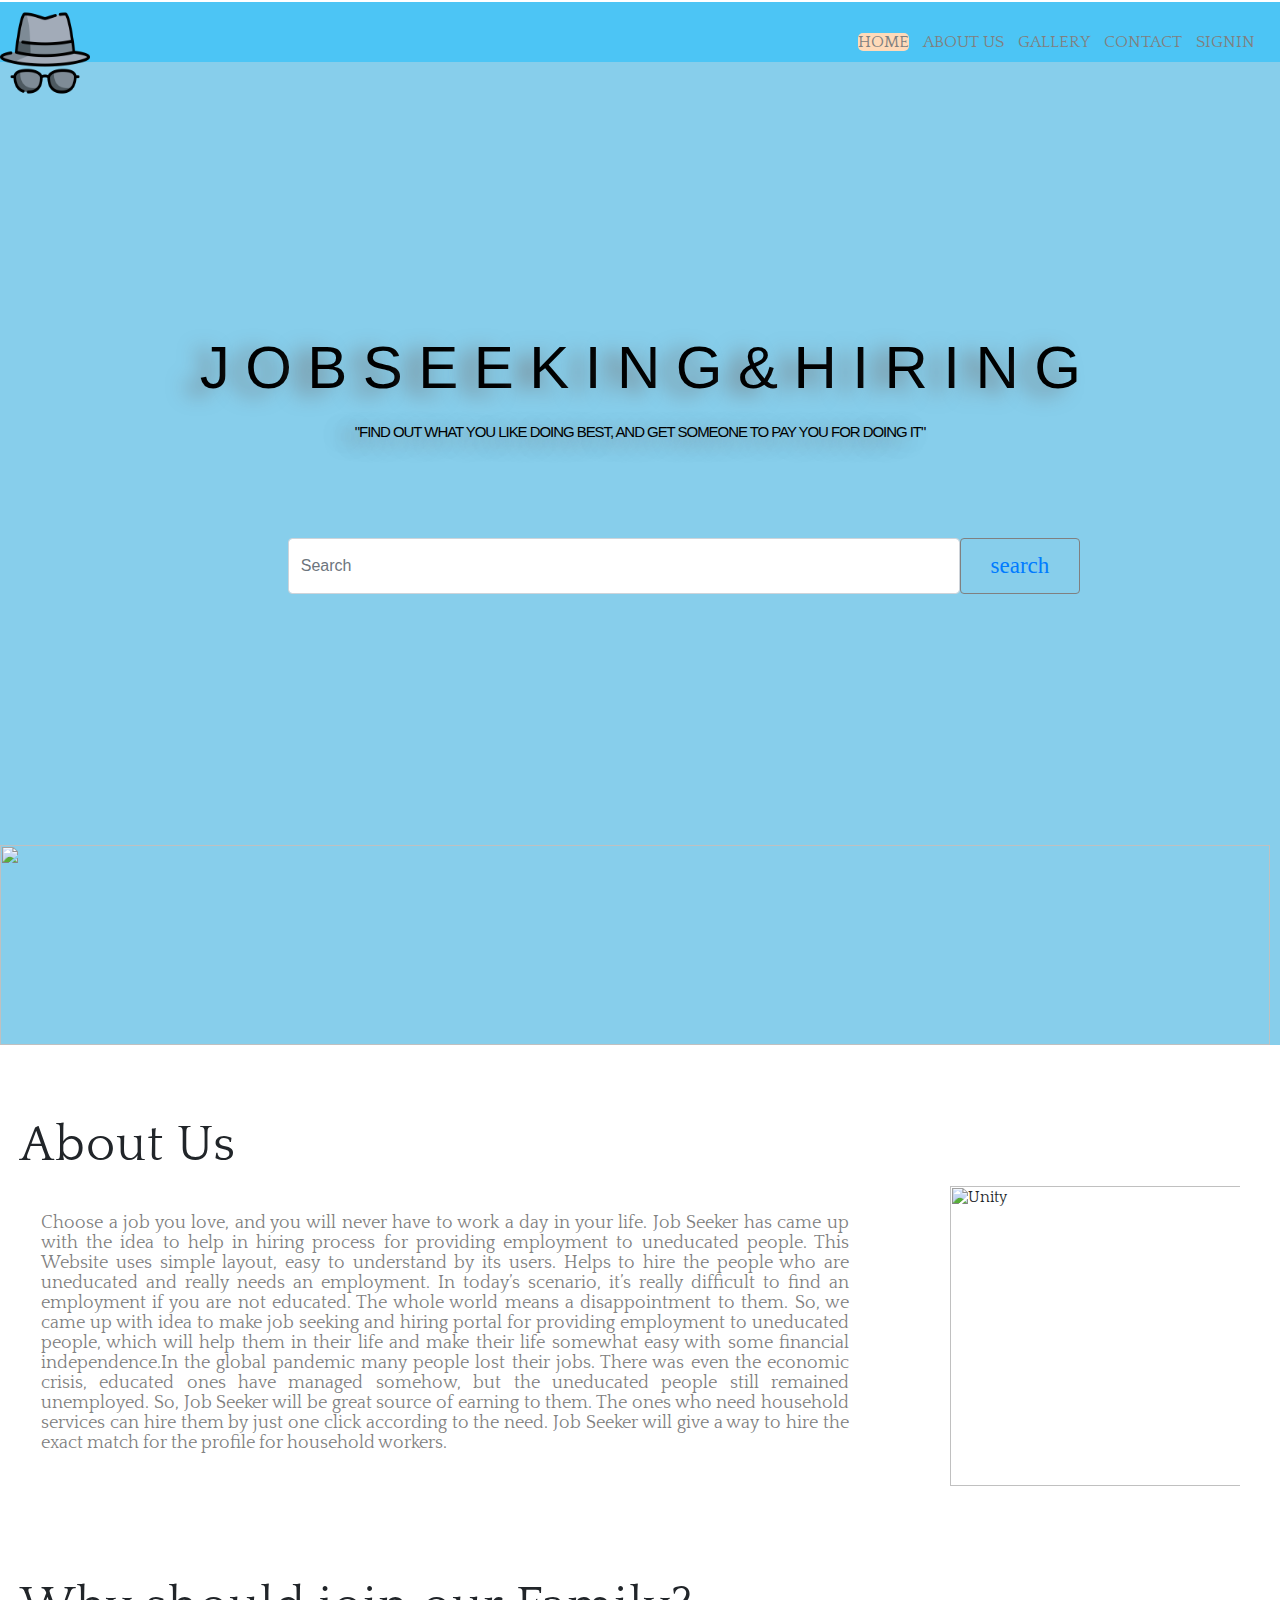
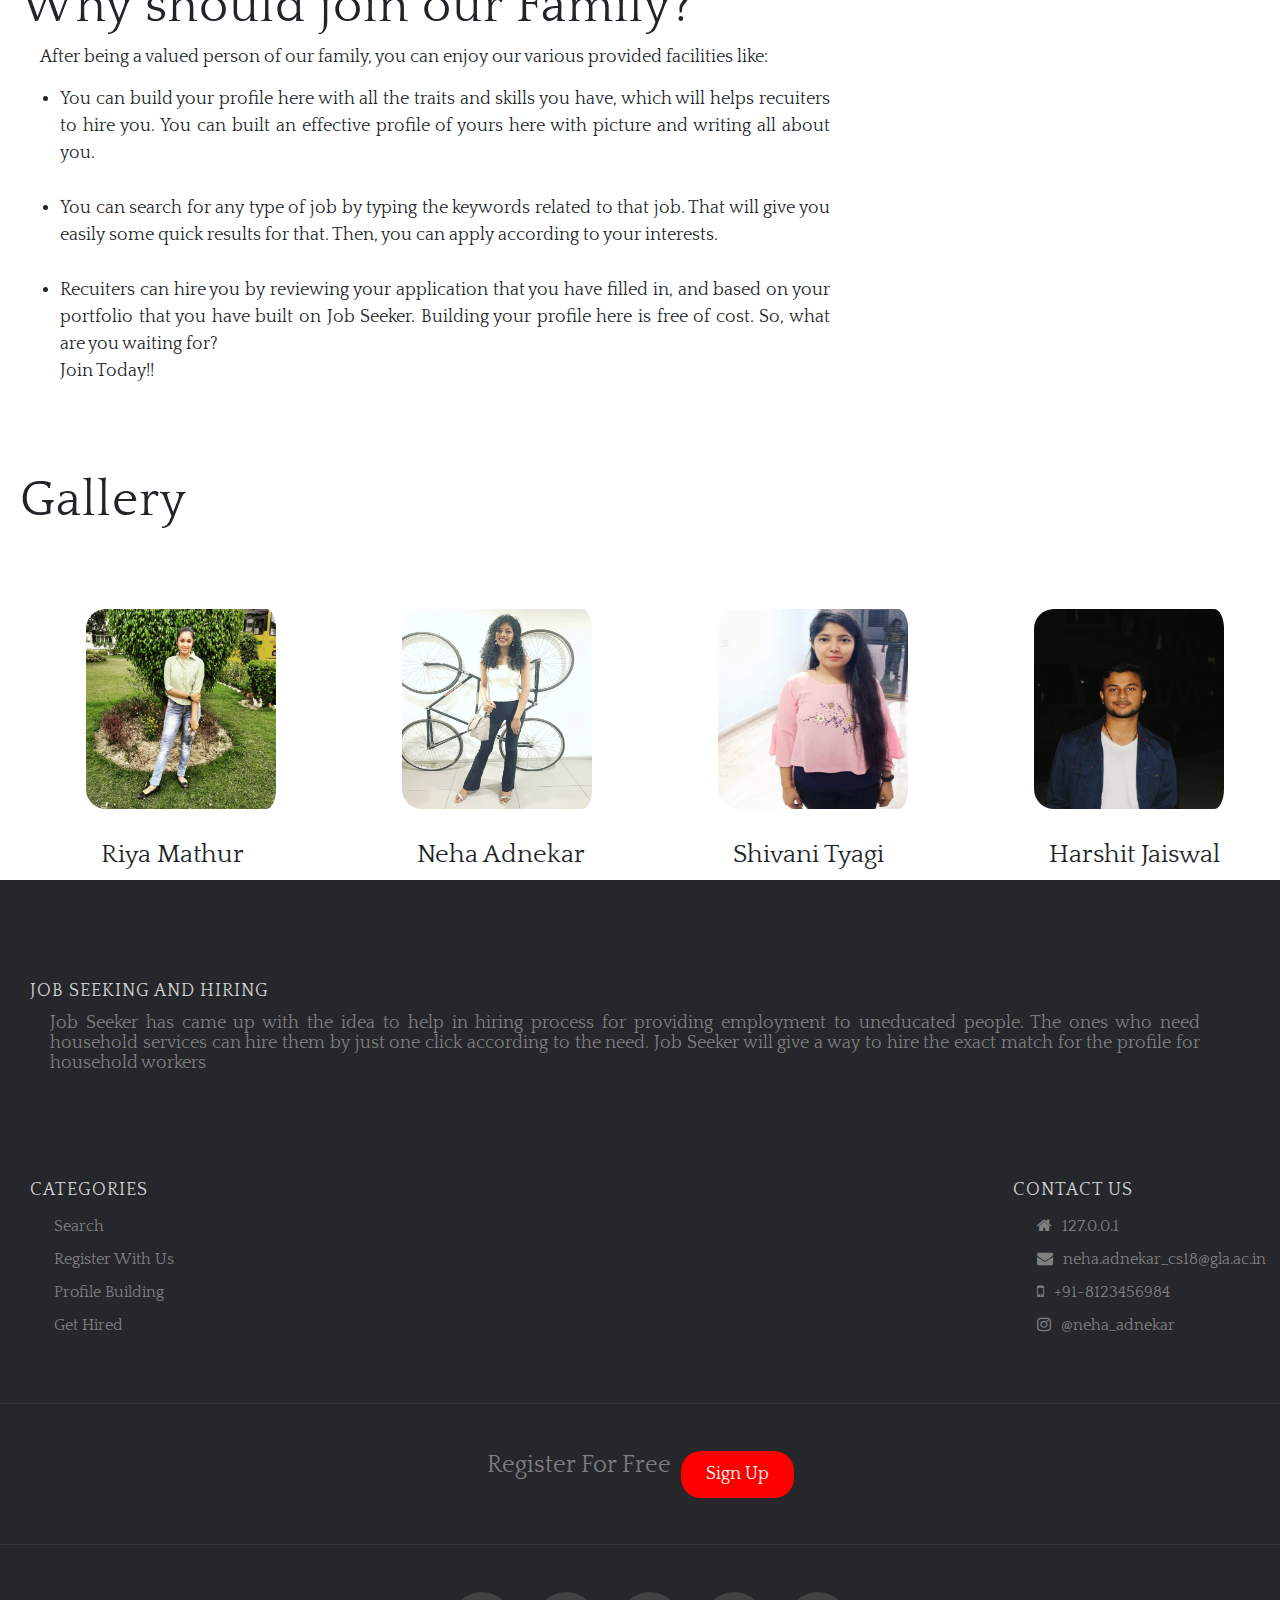
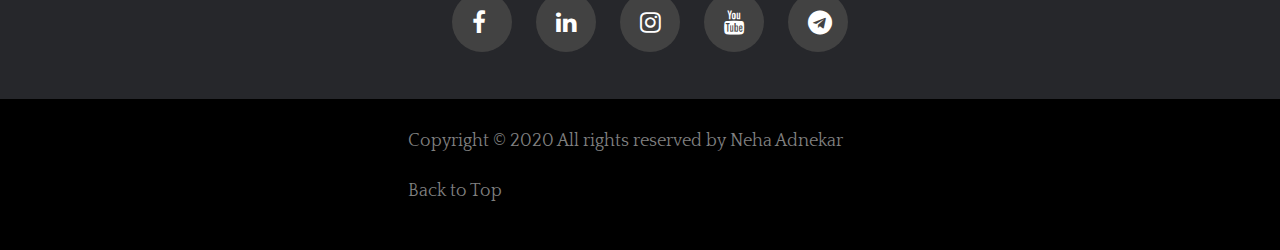
==== commit 6acd8f67: "Update index.html" ====
--- a/index.html
+++ b/index.html
@@ -6,6 +6,7 @@
         <meta charset="utf-8">
         <link rel="preconnect" href="https://fonts.gstatic.com">
 <link href="https://fonts.googleapis.com/css2?family=Quattrocento&display=swap" rel="stylesheet"> 
+      
         <link rel="stylesheet" href="https://cdnjs.cloudflare.com/ajax/libs/font-awesome/4.7.0/css/font-awesome.min.css">
         <title>Job seeking website</title>
         <link rel= "stylesheet" href="style.css">
@@ -80,7 +81,7 @@
 
     <!--Moto of the website-->
     <div class="about">
-        <h2>Motto</h2>
+        <h2>About Us</h2>
         <table>
             <tr>
                 <td>
@@ -116,7 +117,7 @@
         </ul>
     </div>
     <div class="about_us">
-        <h2>About Us</h2>
+        <h2>Gallery</h2>
         <br>
         <br>
         <table>
@@ -144,7 +145,7 @@
     <footer id="footer">
         <section class="sec-1">
             <section class="about">
-                <h2>JOB SEEKER AND HIRING</h2>
+                <h2>JOB SEEKING AND HIRING</h2>
                 <p> Job Seeker has came up with the idea to help in hiring process for providing employment to uneducated people. The ones who need 
 household services can hire them by just one click according to the need. Job Seeker will give a way to hire the exact match for the profile for household workers
                 </p>
@@ -183,10 +184,10 @@
         <section class="sec-3">
             <ul>
                 <li><a href="#"><i class="fa fa-facebook"></i></a></li>
-                <li><a href="#"><i class="fa fa-twitter"></i></a></li>
+                <li><a href="#"><i class="fa fa-linkedin"></i></a></li>
                 <li><a href="#"><i class="fa fa-instagram"></i></a></li>
                 <li><a href="#"><i class="fa fa-youtube"></i></a></li>
-                <li><a href="#"><i class="fa fa-linkedin"></i></a></li>
+                <li><a href="#"><i class="fa fa-telegram"></i></a></li>
                 
             </ul>
         </section>
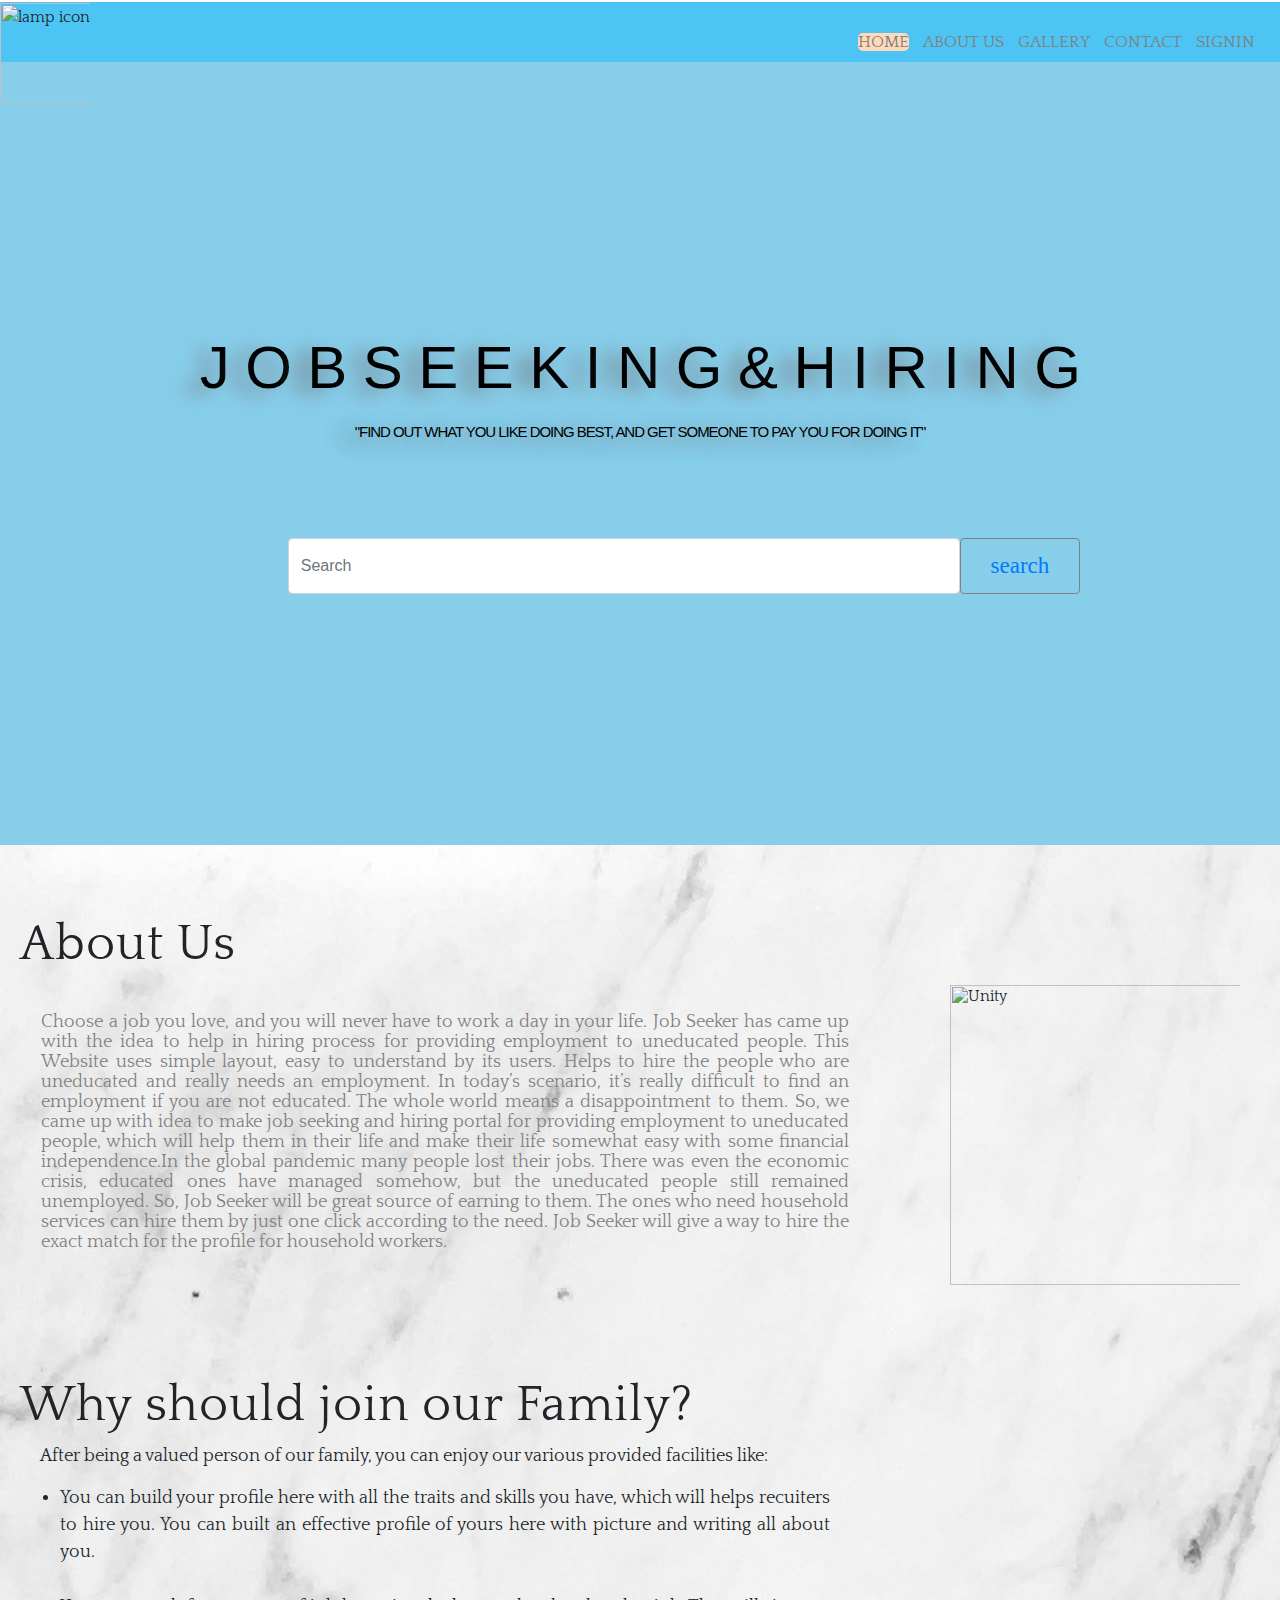
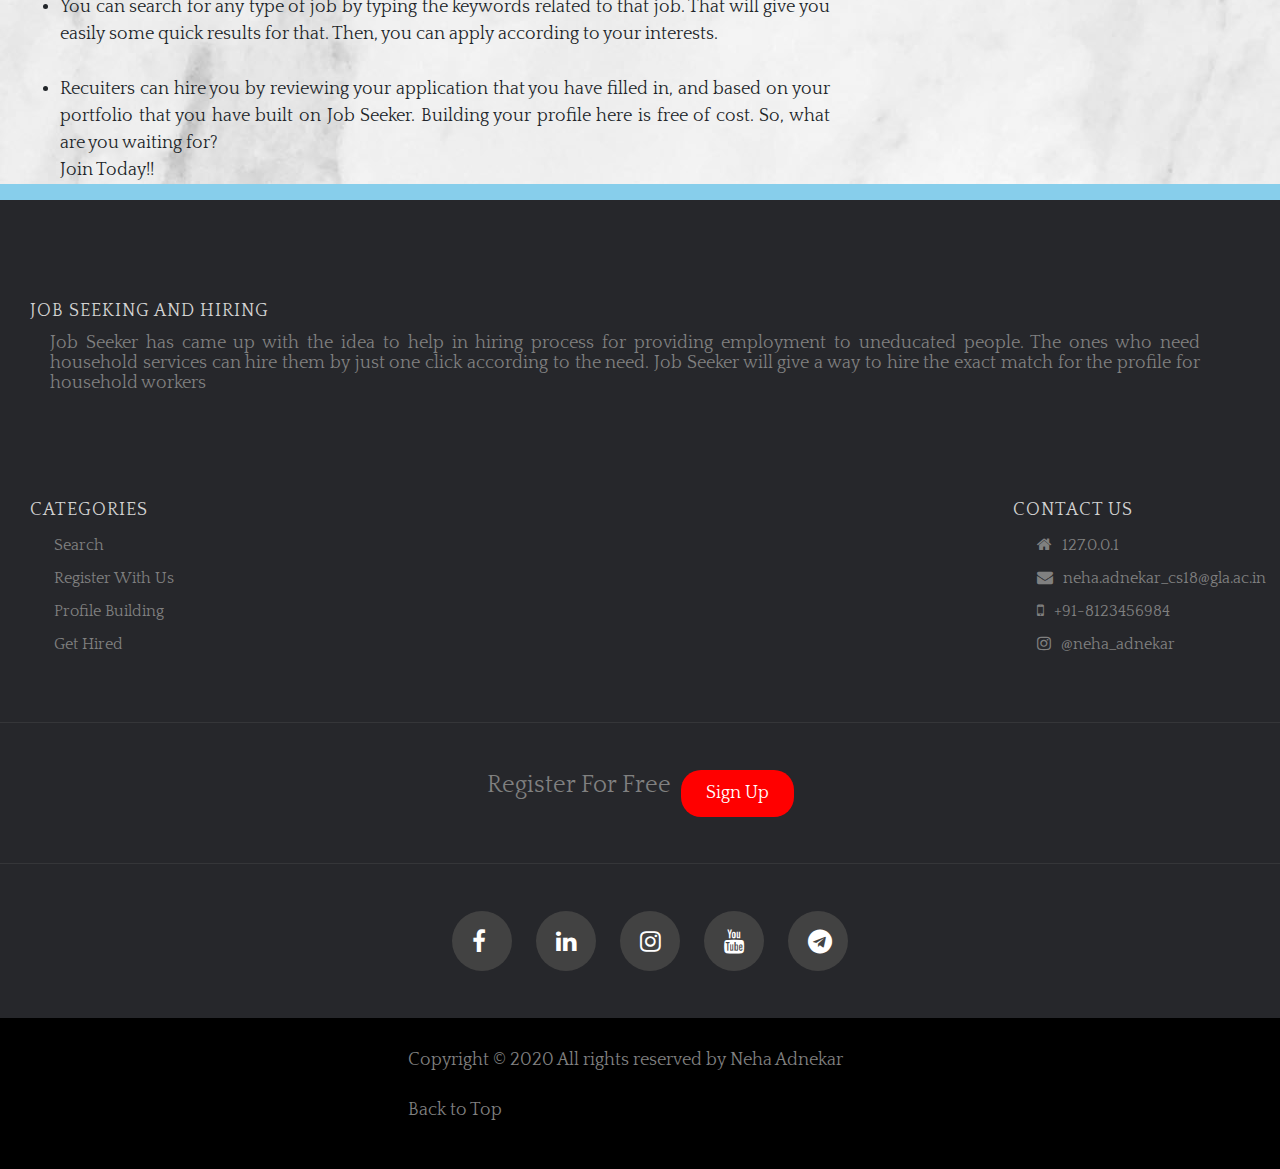
==== commit 9c7680ec: "Update index.html" ====
--- a/index.html
+++ b/index.html
@@ -15,132 +15,111 @@
     </head>
     <body>
         <!--header of the website-->
-        <div class="header">   
-<!--navigation bar-->
+        <!-- <div id="bgimg"> -->
+            <div class="header">   
+    <!--navigation bar-->
 
-        <nav>
-            <div class="navigation">
-            <input type="checkbox" id="check">
-            <label for="check" class="checkbtn">
-                <i class ="fas fa-bars"></i>
-            </label>
-            <img class="logo" src="./images/incognito.png" alt="lamp icon" ></img>
-            <ul>
-                <li>
-                    <a class="active" href="#">Home</a>
-                </li>
-                <li><a href="#about_para">About Us</a></li>
-                <li> <a href="#Gallery">Gallery</a></li>
-                <li><a href="#footer">Contact</a></li>
-                <li><a href="Auth/signin.html">Signin</a></li>
-            </ul>
-           
-        </nav>
-        
-<!--name of website-->
+                <nav>
+                    <div class="navigation">
+                    <input type="checkbox" id="check">
+                    <label for="check" class="checkbtn">
+                        <i class ="fas fa-bars"></i>
+                    </label>
+                    <img class="logo" src="../JobSeeker/images/logo3.png" alt="lamp icon" ></img>
+                    <ul>
+                        <li>
+                            <a class="active" href="#">Home</a>
+                        </li>
+                        <li><a href="#about-us">About Us</a></li>
+                        <li> <a href="../JobSeeker/Auth/gallery.html">Gallery</a></li>
+                        <li><a href="#footer">Contact</a></li>
+                        <li><a href="Auth/signin.html">Signin</a></li>
+                    </ul>
+                
+                </nav>
+            
+    <!--name of website-->
 
-        <div class="banner">
-            <div class="website_title">
-                <span>J</span>
-                <span>O</span>
-                <span>B</span>
-                <span> </span>
-                <span> </span>
-                <span>S</span>
-                <span>E</span>
-                <span>E</span>
-                <span>K</span>
-                <span>I</span>
-                <span>N</span>
-                <span>G</span>
-                <span> </span>
-                <span> </span>
-                <span>&</span>
-                <span> </span>
-                <span> </span>
-                <span>H</span>
-                <span>I</span>
-                <span>R</span>
-                <span>I</span>
-                <span>N</span>
-                <span>G</span>
-                <h4>"Find out what you like doing best,  and get someone to pay you for doing it"</h4>
-                <div class="search">
-                    <div class="input-group">
-                        <input type="search" class="form-control rounded" placeholder="Search" aria-label="Search"
-                          aria-describedby="search-addon" />
-                        <button type="button" class="btn btn-outline-primary">search</button>
-                      </div>
-                    <!-- <button class="btn button_in">Sign In</button>
-                    <button class="btn button_up">Sign Up</button> -->
+            <div class="banner">
+                <div class="website_title">
+                    <span>J</span>
+                    <span>O</span>
+                    <span>B</span>
+                    <span> </span>
+                    <span> </span>
+                    <span>S</span>
+                    <span>E</span>
+                    <span>E</span>
+                    <span>K</span>
+                    <span>I</span>
+                    <span>N</span>
+                    <span>G</span>
+                    <span> </span>
+                    <span> </span>
+                    <span>&</span>
+                    <span> </span>
+                    <span> </span>
+                    <span>H</span>
+                    <span>I</span>
+                    <span>R</span>
+                    <span>I</span>
+                    <span>N</span>
+                    <span>G</span>
+                    <h4>"Find out what you like doing best,  and get someone to pay you for doing it"</h4>
+                    <div class="search">
+                        <div class="input-group">
+                            <input type="search" class="form-control rounded" placeholder="Search" aria-label="Search"
+                            aria-describedby="search-addon" />
+                            <button type="button" class="btn btn-outline-primary">search</button>
+                        </div>
+                        <!-- <button class="btn button_in">Sign In</button>
+                        <button class="btn button_up">Sign Up</button> -->
+                    </div>
                 </div>
             </div>
+            <!-- <img src="./images/wave.png" class="bottom-img"> -->
+        <!-- </div> -->
+    
+        <!--Moto of the website-->
+    <div id="about-us">
+        <div class="about">
+            <h2>About Us</h2>
+            <table>
+                <tr>
+                    <td>
+                        <p>Choose a job you love, and you will never have to work a day in your life.
+                            Job Seeker has came up with the idea to help in hiring process for providing employment to uneducated people. This Website uses simple layout, easy to understand by its users. 
+                            Helps to hire the people who are uneducated and really needs an employment. In today’s scenario, it’s really difficult to find an employment if you are not educated. The whole world means a disappointment to them. 
+                            So, we came up with idea to make job seeking and hiring portal for providing employment to uneducated people, which will help them in their life and make their life somewhat easy with some financial
+                            independence.In the global pandemic many people lost their jobs. There was even the economic crisis, 
+                            educated ones have managed somehow, but the uneducated people still remained unemployed. So, Job Seeker will be great source of earning to them. The ones who need 
+                            household services can hire them by just one click according to the need. Job Seeker will give a way to hire the exact match for the profile for household workers.
+                        </p>
+                    </td>
+                    <td>
+                        <img src="images/unity.png" alt="Unity"></img>
+                    </td>
+                </tr>
+            </table>
         </div>
-        <img src="./images/wave.png" class="bottom-img">
+        <div class="features">
+            <h2>Why should join our Family?</h2>
+            <p>After being a valued person of our family, you can enjoy our various provided facilities like:</p>
+            <ul class="list">
+                <li>You can build your profile here with all the traits and skills you have, which will helps recuiters to hire you.
+                You can built an effective profile of yours here with picture and writing all about you.</li>
+                <br>
+                <li class="line">You can search for any type of job by typing the keywords related to that job.
+                That will give you easily some quick results for that. Then, you can apply according to your interests.</li>
+                <br>
+                <li class="line">Recuiters can hire you by reviewing your application that you have filled in, and based on your portfolio that you have built on Job Seeker.
+                Building your  profile here is free of cost.
+                So, what are you waiting for?<br>
+                Join Today!!</li>
+            </ul>
+        </div>
     </div>
-
-    <!--Moto of the website-->
-    <div class="about">
-        <h2>About Us</h2>
-        <table>
-            <tr>
-                <td>
-                    <p>Choose a job you love, and you will never have to work a day in your life.
-                        Job Seeker has came up with the idea to help in hiring process for providing employment to uneducated people. This Website uses simple layout, easy to understand by its users. 
-Helps to hire the people who are uneducated and really needs an employment. In today’s scenario, it’s really difficult to find an employment if you are not educated. The whole world means a disappointment to them. 
-So, we came up with idea to make job seeking and hiring portal for providing employment to uneducated people, which will help them in their life and make their life somewhat easy with some financial
-independence.In the global pandemic many people lost their jobs. There was even the economic crisis, 
-educated ones have managed somehow, but the uneducated people still remained unemployed. So, Job Seeker will be great source of earning to them. The ones who need 
-household services can hire them by just one click according to the need. Job Seeker will give a way to hire the exact match for the profile for household workers.
-                    </p>
-                </td>
-                <td>
-                    <img src="images/unity.png" alt="Unity"></img>
-                </td>
-            </tr>
-        </table>
-    </div>
-    <div class="features">
-        <h2>Why should join our Family?</h2>
-        <p>After being a valued person of our family, you can enjoy our various provided facilities like:</p>
-        <ul class="list">
-            <li>You can build your profile here with all the traits and skills you have, which will helps recuiters to hire you.
-            You can built an effective profile of yours here with picture and writing all about you.</li>
-            <br>
-            <li class="line">You can search for any type of job by typing the keywords related to that job.
-            That will give you easily some quick results for that. Then, you can apply according to your interests.</li>
-            <br>
-            <li class="line">Recuiters can hire you by reviewing your application that you have filled in, and based on your portfolio that you have built on Job Seeker.
-            Building your  profile here is free of cost.
-            So, what are you waiting for?<br>
-            Join Today!!</li>
-        </ul>
-    </div>
-    <div class="about_us">
-        <h2>Gallery</h2>
-        <br>
-        <br>
-        <table>
-            <tr>
-                <td>
-                    <img class="members_img" src="./images/riya.jpeg" alt="riya mathur">
-                    <h3>Riya Mathur</h3>
-                </td>
-                <td>
-                    <img class="members_img" src="./images/neha.jpeg" alt="neha ahnekar">
-                    <h3>Neha Adnekar</h3>
-                </td>
-                <td>
-                    <img class="members_img" src="./images/shivani.jpeg" alt="shivani tyagi">
-                    <h3>Shivani Tyagi</h3>
-                </td>
-                <td>
-                    <img class="members_img" src="./images/harshit.jpeg" alt="harshit jaiswal">
-                    <h3>Harshit Jaiswal</h3>
-                </td>
-            </tr>
-        </table>
-    </div>
+    
 
     <footer id="footer">
         <section class="sec-1">
--- a/style.css
+++ b/style.css
@@ -12,6 +12,9 @@
 }
 body{
     font-family: 'Quattrocento', serif;
+}
+#about-us{
+    background: url("../images/index.jpg");
 }
 /*part of header starts from here*/
 .header{
@@ -392,14 +395,13 @@
 }
 
 .sec-3 ul li {
-    border-radius: 50%;
-    margin-right: 20px;
+    display: inline-block;
     width: 60px;
     height: 60px;
     padding: 20px;
     background-color: #424242;
-    display: inline-block;
-    
+    border-radius: 50%;
+    margin-right: 20px;
 }
 
 .sec-3 ul li i {
@@ -428,7 +430,6 @@
 .sec-3 ul li:nth-child(5):hover {
     background-color: #3b5999;
 }
-
 .sec-4 {
     display: flex;
     justify-content: center;
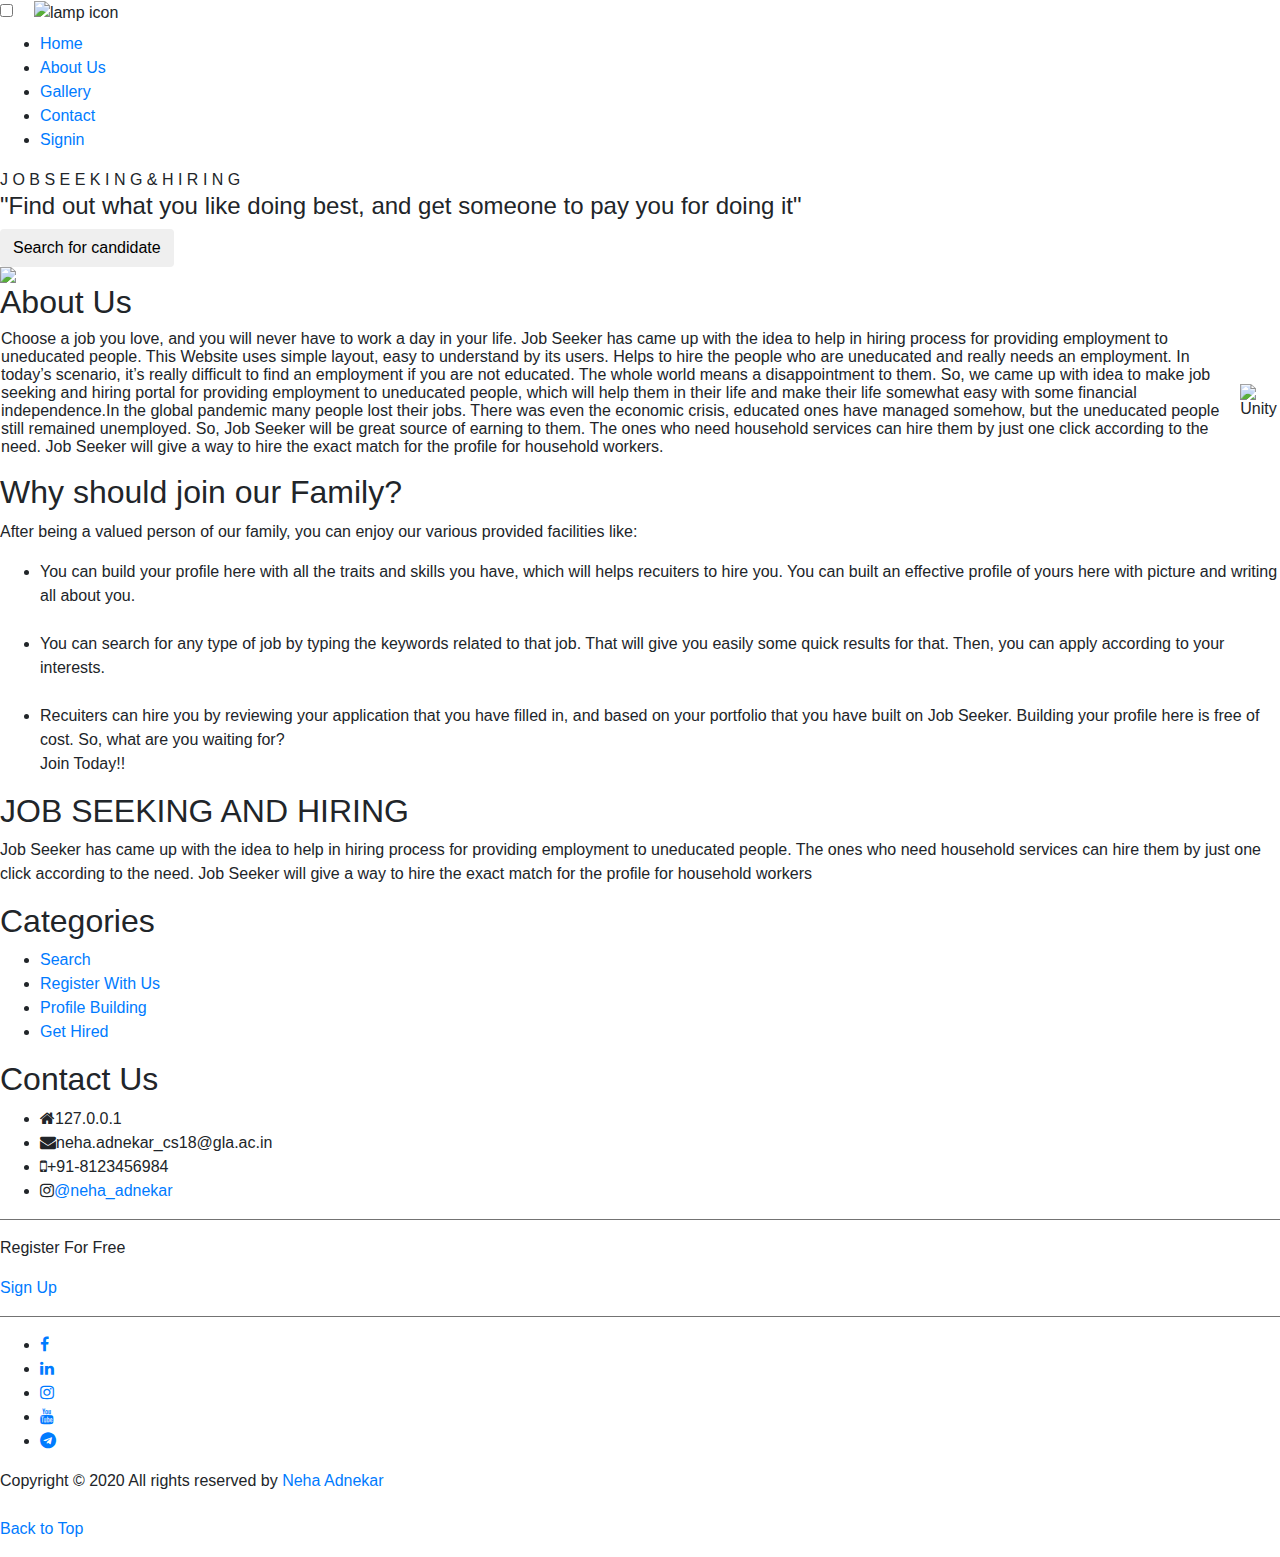
==== commit 9c070c0b: "Update index.html" ====
--- a/index.html
+++ b/index.html
@@ -9,14 +9,14 @@
       
         <link rel="stylesheet" href="https://cdnjs.cloudflare.com/ajax/libs/font-awesome/4.7.0/css/font-awesome.min.css">
         <title>Job seeking website</title>
-        <link rel= "stylesheet" href="style.css">
+        <link rel= "stylesheet" href="./register/style.css">
         
 
     </head>
     <body>
         <!--header of the website-->
         <!-- <div id="bgimg"> -->
-            <div class="header">   
+            <div class="header" >   
     <!--navigation bar-->
 
                 <nav>
@@ -25,60 +25,57 @@
                     <label for="check" class="checkbtn">
                         <i class ="fas fa-bars"></i>
                     </label>
-                    <img class="logo" src="../JobSeeker/images/logo3.png" alt="lamp icon" ></img>
+                    <img class="logo" src="./images/logo.png" alt="lamp icon" ></img>
                     <ul>
                         <li>
                             <a class="active" href="#">Home</a>
                         </li>
                         <li><a href="#about-us">About Us</a></li>
-                        <li> <a href="../JobSeeker/Auth/gallery.html">Gallery</a></li>
+                        <li> <a href="./main/gallery.html">Gallery</a></li>
                         <li><a href="#footer">Contact</a></li>
-                        <li><a href="Auth/signin.html">Signin</a></li>
+                        <li><a href="./register/signin.html">Signin</a></li>
                     </ul>
                 
                 </nav>
-            
+                
     <!--name of website-->
 
             <div class="banner">
-                <div class="website_title">
-                    <span>J</span>
-                    <span>O</span>
-                    <span>B</span>
-                    <span> </span>
-                    <span> </span>
-                    <span>S</span>
-                    <span>E</span>
-                    <span>E</span>
-                    <span>K</span>
-                    <span>I</span>
-                    <span>N</span>
-                    <span>G</span>
-                    <span> </span>
-                    <span> </span>
-                    <span>&</span>
-                    <span> </span>
-                    <span> </span>
-                    <span>H</span>
-                    <span>I</span>
-                    <span>R</span>
-                    <span>I</span>
-                    <span>N</span>
-                    <span>G</span>
-                    <h4>"Find out what you like doing best,  and get someone to pay you for doing it"</h4>
-                    <div class="search">
-                        <div class="input-group">
-                            <input type="search" class="form-control rounded" placeholder="Search" aria-label="Search"
-                            aria-describedby="search-addon" />
-                            <button type="button" class="btn btn-outline-primary">search</button>
-                        </div>
-                        <!-- <button class="btn button_in">Sign In</button>
-                        <button class="btn button_up">Sign Up</button> -->
-                    </div>
+               
+                        <div class="website_title">
+                            <span>J</span>
+                            <span>O</span>
+                            <span>B</span>
+                            <span> </span>
+                            <span> </span>
+                            <span>S</span>
+                            <span>E</span>
+                            <span>E</span>
+                            <span>K</span>
+                            <span>I</span>
+                            <span>N</span>
+                            <span>G</span>
+                            <span> </span>
+                            <span> </span>
+                            <span>&</span>
+                            <span> </span>
+                            <span> </span>
+                            <span>H</span>
+                            <span>I</span>
+                            <span>R</span>
+                            <span>I</span>
+                            <span>N</span>
+                            <span>G</span>
+                            <h4>"Find out what you like doing best,  and get someone to pay you for doing it"</h4>
+        
+                                <button class="btn button_in" onclick="viewsFolder()">Search for candidate</button>
+                                
+                            </div>
+
                 </div>
             </div>
-            <!-- <img src="./images/wave.png" class="bottom-img"> -->
-        <!-- </div> -->
+            <img src="./images/wave.png" class="bottom-img" style="padding-top: 0%;">
+        </div>
     
         <!--Moto of the website-->
     <div id="about-us">
@@ -119,7 +116,11 @@
             </ul>
         </div>
     </div>
-    
+    <script>
+        function viewsFolder(){
+            document.location.href="/views/mogo_card";
+        }
+    </script>
 
     <footer id="footer">
         <section class="sec-1">
